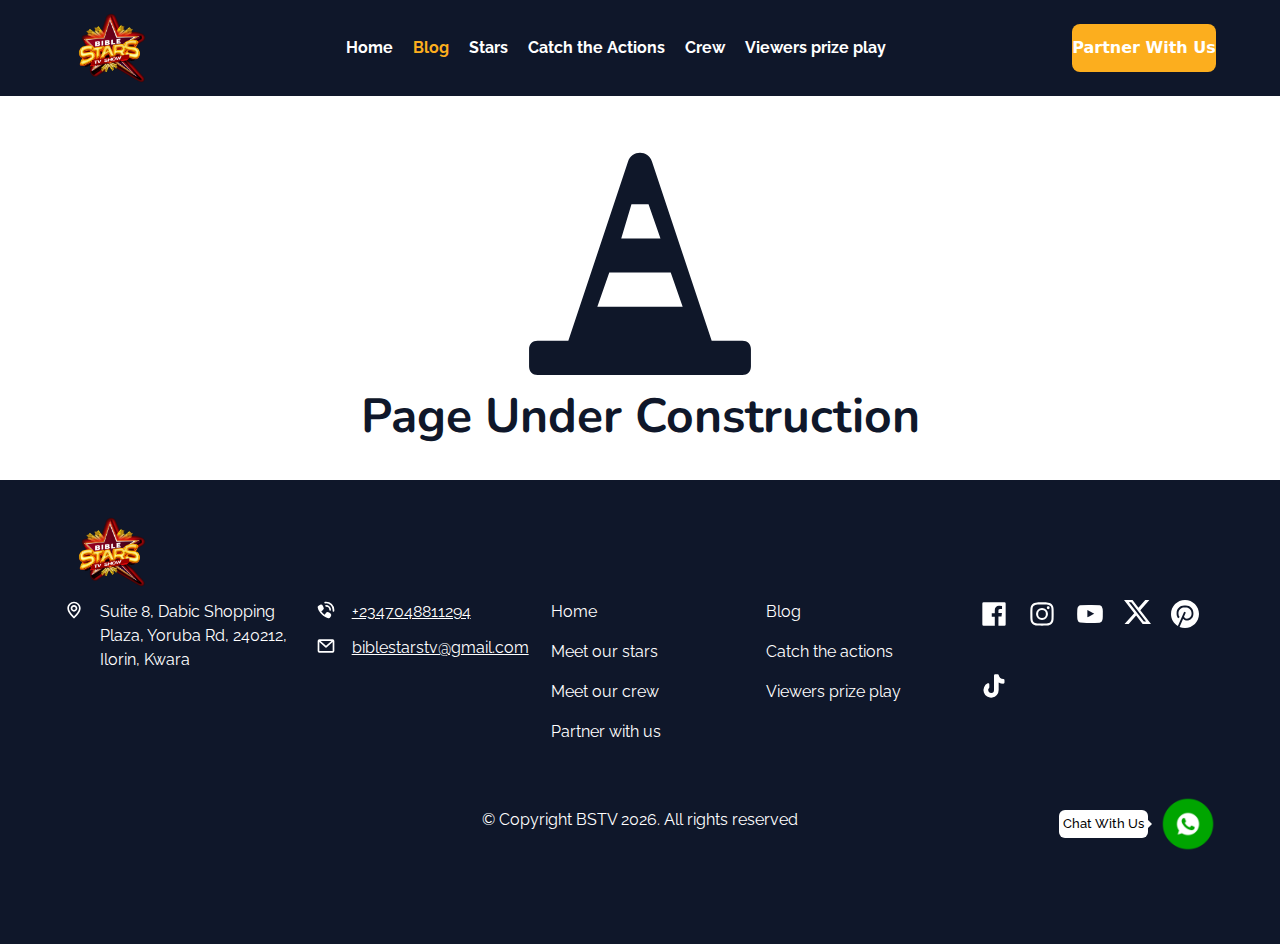
==== blog.html @ 99b93da4 "Second major modification" ====
<!DOCTYPE html>
<html lang="en">
<head>
    <!-----------Important meta tags----------->
    <meta charset="UTF-8">
    <meta http-equiv="X-UA-Compatible" content="IE=edge">
    <meta name="viewport" content="width=device-width, initial-scale=1.0">
    <meta name="keywords" content="Christian Quiz, Reality Bible Stars">
    <meta name="description" content="Bible Star TV Show">
    <meta name="author" content="">
    <meta property="og:description" content="Bible Star TV Show">
    <meta property="og:author" content="">
    <meta property="og:image" content="">
    <meta property="og:title" content="">
    <link href="./public/images/bible-stars-logo.png" rel="shortcut icon" type="image/png">
    <link href="./public/images/bible-stars-logo.png" rel="apple-touch-icon">
    <link href="./public/images/bible-stars-logo.png" rel="apple-touch-icon" sizes="72x72">
    <link href="./public/images/bible-stars-logo.png" rel="apple-touch-icon" sizes="114x114">

    <!-----------Title---------->
    <title>Bible Stars TV Show : Blog</title>

    <!------------Favicon------------->
    <link rel="shortcut icon" href="./public/images/bible-stars-logo.png" type="image/x-icon">

    <!-------Linked stylesheets, fonts, icons and libraries------------>
    <link rel="stylesheet" href="./css/output.css">

    <!----------Fontawesome icons---------->

    
    <!--------Google Fonts----------->
    

    <!--------------Added Styles------------>
    <style>
        @media (min-width: 1100px) {
            #update-heading , header{
                max-width: calc(999px + 3rem) !important;
            }
        }
    </style>
</head>


<body class="relative">
    
    <!--Navbar is fixed to the top of the webpage-->
    <nav class="fixed top-0 left-0 w-full flex items-center justify-between bg-slate-900 px-4 py-0 z-40 md:px-[5%]">
        <!--Logo-->
        <a href="index.html"><img src="./public/images/bible-stars-logo.png"  alt="" class="h-20 md:h-24" ></a>

        <!-- Text links-->
        <div class="hidden items-center space-x-6 font-nunito text-white md:flex">
            <ul class="flex text-base font-bold space-x-5">
                <li><a href="index.html" class="hover:underline ease-linear">Home</a></li>
                <li><a href="blog.html" class="page-active hover:underline ease-linear">Blog</a></li>
                <li><a href="stars.html" class="hover:underline ease-linear">Stars</a></li>
                <li><a href="catchtheactions.html" class="hover:underline ease-linear">Catch the Actions</a></li>
                <li><a href="crew.html" class="hover:underline ease-linear">Crew</a></li>
                <li><a href="viewersprizeplay.html" class="hover:underline ease-linear">Viewers prize play</a></li>
            </ul>
        </div>

        <!-- Partner With Us button -->
        <a href="partners.html" class="hidden w-max md:block"><button class="w-36 h-12 bg-light-orange text-white text-base font-bold rounded-lg hover:bg-dark-orange ease-linear duration-200">Partner With Us</button></a>

        <!--Hamburger/Fries menu icon to open hidden navigation for mobile-->
        <img src="./public/images/fries-menu-icon.svg" alt="" class="h-7 md:hidden" id="fries-menu-icon">
    </nav>
    
    <!--------- Hidden side navbar ----------->
    <section class="fixed top-0 left-0 w-0 h-[100vh] overflow-hidden bg-[rgba(0,0,0,0.3)] z-50 font-nunito ease-in duration-200 md:hidden" id="sidebar">

        <!--This has the white background for the links-->
        <div class="h-full w-[250px] bg-white overflow-y-auto overflow-x-hidden" id="sidebar-main">

            <!--Close icon-->
            <img src="./public/images/close-icon.svg" alt="" class="h-8 ml-auto mt-6 mr-5" id="close-icon">

            <!--Text links and respective icons-->
            <ul class="flex flex-col space-y-5 py-4 mt-8 mx-5 border-y-[1.5px] border-slate-500 !text-slate-900 text-base font-bold" style="width:calc(100% - 2.5rem)">

                <!--Home Link-->
                <li><a href="index.html" class="flex items-center space-x-3"><img src="./public/images/home-icon.svg" alt="" class="w-6"> <span>Home</span></a></li>

                <!--Blog Link-->
                <li><a href="blog.html" class="flex items-center space-x-3"><img src="./public/images/blog-icon.svg" alt="" class="w-6"> <span>Blog</span></a></li>

                <!--Stars Link-->
                <li><a href="stars.html" class="flex items-center space-x-3"><img src="./public/images/stars-icon.svg" alt="" class="w-6"> <span>Stars</span></a></li>

                <!--Catch The Actions Link-->
                <li><a href="catchtheactions.html" class="flex items-center space-x-3"><img src="./public/images/catchtheactions-icon.svg" alt="" class="w-6"> <span>Catch The Actions</span></a></li>

                <!--Crew Link-->
                <li><a href="crew.html" class="flex items-center space-x-3"><img src="./public/images/crew-icon.svg" alt="" class="w-6"> <span>Crew</span></a></li>

                <!--Viewers Prize Play Link-->
                <li><a href="viewersprizeplay.html" class="flex items-center space-x-3"><img src="./public/images/viewersprizeplay-icon.svg" alt="" class="w-6"> <span>Viewers Prize Play</span></a></li>
                
            </ul>

            <!-- Partner With Us Button -->
            <div class="mt-6 mx-5" style="width: calc(100% - 2.5rem)">
                <a href="partners.html" class="block w-max mx-auto"><button class="w-36 h-12 bg-light-orange text-white text-base font-bold rounded-lg">Partner With Us</button></a>
            </div>

        </div>
    </section>
    <!---- #0f1729 is equivalent of slate-gray-900 -->

    <!-- Site under construction -->
    <!----- TEMPORARY ---->
    <section class="w-full px-4 py-10 mt-[80px] md:mt-[96px]">
        <img src="./public/images/construction-icon.svg" alt="" class="h-52 mx-auto md:h-64">
        <div class="text-slate-900 text-center text-3xl font-bold font-raleway md:text-5xl">Page Under Construction</div>
    </section>

    <!---- Header ----->
    <header class="hidden w-full mt-[80px] px-5 pt-6 pb-3 font-nunito mx-auto md:mt-[96px] lg:px-0">
        <h2 class="w-max text-slate-900 text-4xl font-bold mx-auto md:text-5xl lg:mx-0">Blog</h2>

        <!-- Heading content-->
        <section class="flex flex-col space-y-6 w-full mt-4 lg:space-y-0 lg:flex-row lg:space-x-8 lg:h-[560px]">

            <!-- Heading blog content-->
            <a class="rounded-xl overflow-hidden font-nunito max-w-[412px] max-h-[407px] mx-auto blogxmd:max-h-[510px] blogxmd:max-w-[505px] lg:max-h-[560px] lg:min-w-[690px]" id="heading-blog-content">

                <!-- Blog image -->
                <img alt="" class="w-full lg:h-[400px]" id="heading-blog-image" >

                <!-- Other info -->
                <div class="w-full flex flex-col space-y-3 p-4 bg-[#f5f7fa] text-slate-900 ease-in-out duration-200 lg:h-[160px] hover:bg-slate-200">
                    <div class="flex space-x-2 items-center">
                        <img src="./public/images/blog-icon.svg" alt="#" class="h-7 blogxmd:h-8 lg:h-9">
                        <span class="font-semibold text-base blogxmd:text-lg lg:text-xl">News</span>
                    </div>

                    <!-- Blog Title -->
                    <div class="font-bold text-xl word-wrap blogxmd:text-2xl lg:text-3xl" id="heading-blog-title"></div>

                    <!-- Blog Data -->
                    <div class="flex space-x-2 items-center">
                        <img src="./public/images/date-icon.svg" alt="#" class="h-4 blogxmd:h-5 lg:h-6">
                        <span class="font-semibold text-sm blogxmd:text-base lg:text-lg" id="heading-blog-date"></span>
                    </div>
                </div>
            </a>

            <!-- Advert Space -->
            <div class="flex items-center justify-center bg-slate-700 h-32 p-5 w-[100vw] -translate-x-5 blogxmd:h-40 md:-translate-x-[10vw] lg:h-full lg:w-full lg:-translate-x-0">
                <p class="text-white text-center font-bold text-xl blogxmd:text-2xl lg:text-3xl">Place your advert</p>
            </div>
        </section>        
    </header>


    <!-- Updates-->
    <div class="hidden relative w-full px-4 py-1 font-nunito lg:pt-16 lg:pb-10">
        <section class="w-full flex flex-col blogxmd:flex-row blogxmd:justify-between blogxmd:max-w-[720px] blogxmd:mx-auto" id="update-heading">
            <h3 class="text-slate-900 text-3xl font-bold md:text-4xl">Updates</h3>

            <!-- Search input --->
            <div class="w-full flex items-center space-x-2 border-[1.5px] border-slate-900 p-2 h-9 mt-1 rounded-full blogxmd:w-[250px] lg:w-[350px] lg:h-11 lg:text-lg">
                <!-- Search icon-->
                <img src="./public/images/search-icon.svg" alt="" class="h-5" onclick="searchBlogs()">

                <!---Search input field-->
                <input type="text" class="w-full h-5 font-semibold text-base text-slate-900" placeholder="Search here" id="blog-search" oninput="searchBlogs()">
            </div>
        </section>

        <!------ MAIN BLOG CONTENTS ---->
        <main class="w-full flex flex-col space-y-5 mt-3 blogxmd:flex-row blogxmd:flex-wrap blogxmd:max-w-[720px] blogxmd:mx-auto blogxmd:space-y-0 blogxmd:gap-6 blogxmd:justify-around lg:max-w-[1100px] lg:justify-center lg:mt-6">

            <!-- Add new blog contents from top please -->

            <!-- Individual blog content-->
            <a class="blog-content rounded-lg overflow-hidden font-nunito text-slate-900 max-w-[333px] max-h-[382px] mx-auto blogxmd:mx-0">

                <!-- Blog image -->
                <img  alt="" class="blog-image w-full h-[225px]" >

                <!-- Other info -->
                <div class="flex flex-col space-y-2 p-5 bg-[#f5f7fa] ease-in-out duration-200 hover:bg-slate-200">
                    <div class="flex space-x-1 items-center">
                        <img src="./public/images/blog-icon.svg" alt="#" class="h-6">
                        <span class="font-semibold text-sm">News</span>
                    </div>

                    <!-- Blog Title -->
                    <div class="blog-title font-bold text-lg word-wrap"></div>

                    <!-- Blog Date -->
                    <div class="flex space-x-1 items-center">
                        <img src="./public/images/date-icon.svg" alt="#" class="h-3">
                        <span class="blog-date font-semibold text-[0.84rem]"></span>
                    </div>
                </div>
            </a>

            <!-- Individual blog content-->
            <a class="blog-content rounded-lg overflow-hidden font-nunito text-slate-900 max-w-[333px] max-h-[382px] mx-auto blogxmd:mx-0">

                <!-- Blog image -->
                <img  alt="" class="blog-image w-full h-[225px]" >

                <!-- Other info -->
                <div class="flex flex-col space-y-2 p-5 bg-[#f5f7fa] ease-in-out duration-200 hover:bg-slate-200">
                    <div class="flex space-x-1 items-center">
                        <img src="./public/images/blog-icon.svg" alt="#" class="h-6">
                        <span class="font-semibold text-sm">News</span>
                    </div>

                    <!-- Blog Title -->
                    <div class="blog-title font-bold text-lg word-wrap"></div>

                    <!-- Blog Date -->
                    <div class="flex space-x-1 items-center">
                        <img src="./public/images/date-icon.svg" alt="#" class="h-3">
                        <span class="blog-date font-semibold text-[0.84rem]"></span>
                    </div>
                </div>
            </a>

            <!-- Individual blog content-->
            <a class="blog-content rounded-lg overflow-hidden font-nunito text-slate-900 max-w-[333px] max-h-[382px] mx-auto blogxmd:mx-0">

                <!-- Blog image -->
                <img  alt="" class="blog-image w-full h-[225px]" >

                <!-- Other info -->
                <div class="flex flex-col space-y-2 p-5 bg-[#f5f7fa] ease-in-out duration-200 hover:bg-slate-200">
                    <div class="flex space-x-1 items-center">
                        <img src="./public/images/blog-icon.svg" alt="#" class="h-6">
                        <span class="font-semibold text-sm">News</span>
                    </div>

                    <!-- Blog Title -->
                    <div class="blog-title font-bold text-lg word-wrap"></div>

                    <!-- Blog Date -->
                    <div class="flex space-x-1 items-center">
                        <img src="./public/images/date-icon.svg" alt="#" class="h-3">
                        <span class="blog-date font-semibold text-[0.84rem]"></span>
                    </div>
                </div>
            </a>

            <!-- Individual blog content-->
            <a class="blog-content rounded-lg overflow-hidden font-nunito text-slate-900 max-w-[333px] max-h-[382px] mx-auto blogxmd:mx-0">

                <!-- Blog image -->
                <img  alt="" class="blog-image w-full h-[225px]" >

                <!-- Other info -->
                <div class="flex flex-col space-y-2 p-5 bg-[#f5f7fa] ease-in-out duration-200 hover:bg-slate-200">
                    <div class="flex space-x-1 items-center">
                        <img src="./public/images/blog-icon.svg" alt="#" class="h-6">
                        <span class="font-semibold text-sm">News</span>
                    </div>

                    <!-- Blog Title -->
                    <div class="blog-title font-bold text-lg word-wrap"></div>

                    <!-- Blog Date -->
                    <div class="flex space-x-1 items-center">
                        <img src="./public/images/date-icon.svg" alt="#" class="h-3">
                        <span class="blog-date font-semibold text-[0.84rem]"></span>
                    </div>
                </div>
            </a>

            <!-- Individual blog content-->
            <a class="blog-content rounded-lg overflow-hidden font-nunito text-slate-900 max-w-[333px] max-h-[382px] mx-auto blogxmd:mx-0">

                <!-- Blog image -->
                <img  alt="" class="blog-image w-full h-[225px]" >

                <!-- Other info -->
                <div class="flex flex-col space-y-2 p-5 bg-[#f5f7fa] ease-in-out duration-200 hover:bg-slate-200">
                    <div class="flex space-x-1 items-center">
                        <img src="./public/images/blog-icon.svg" alt="#" class="h-6">
                        <span class="font-semibold text-sm">News</span>
                    </div>

                    <!-- Blog Title -->
                    <div class="blog-title font-bold text-lg word-wrap"></div>

                    <!-- Blog Date -->
                    <div class="flex space-x-1 items-center">
                        <img src="./public/images/date-icon.svg" alt="#" class="h-3">
                        <span class="blog-date font-semibold text-[0.84rem]"></span>
                    </div>
                </div>
            </a>

            <!-- Individual blog content-->
            <a class="blog-content rounded-lg overflow-hidden font-nunito text-slate-900 max-w-[333px] max-h-[382px] mx-auto blogxmd:mx-0">

                <!-- Blog image -->
                <img  alt="" class="blog-image w-full h-[225px]" >

                <!-- Other info -->
                <div class="flex flex-col space-y-2 p-5 bg-[#f5f7fa] ease-in-out duration-200 hover:bg-slate-200">
                    <div class="flex space-x-1 items-center">
                        <img src="./public/images/blog-icon.svg" alt="#" class="h-6">
                        <span class="font-semibold text-sm">News</span>
                    </div>

                    <!-- Blog Title -->
                    <div class="blog-title font-bold text-lg word-wrap"></div>

                    <!-- Blog Date -->
                    <div class="flex space-x-1 items-center">
                        <img src="./public/images/date-icon.svg" alt="#" class="h-3">
                        <span class="blog-date font-semibold text-[0.84rem]"></span>
                    </div>
                </div>
            </a>

            <!-- Individual blog content-->
            <a class="blog-content rounded-lg overflow-hidden font-nunito text-slate-900 max-w-[333px] max-h-[382px] mx-auto blogxmd:mx-0">

                <!-- Blog image -->
                <img  alt="" class="blog-image w-full h-[225px]" >

                <!-- Other info -->
                <div class="flex flex-col space-y-2 p-5 bg-[#f5f7fa] ease-in-out duration-200 hover:bg-slate-200">
                    <div class="flex space-x-1 items-center">
                        <img src="./public/images/blog-icon.svg" alt="#" class="h-6">
                        <span class="font-semibold text-sm">News</span>
                    </div>

                    <!-- Blog Title -->
                    <div class="blog-title font-bold text-lg word-wrap"></div>

                    <!-- Blog Date -->
                    <div class="flex space-x-1 items-center">
                        <img src="./public/images/date-icon.svg" alt="#" class="h-3">
                        <span class="blog-date font-semibold text-[0.84rem]"></span>
                    </div>
                </div>
            </a>

            <!-- Individual blog content-->
            <a class="blog-content rounded-lg overflow-hidden font-nunito text-slate-900 max-w-[333px] max-h-[382px] mx-auto blogxmd:mx-0">

                <!-- Blog image -->
                <img  alt="" class="blog-image w-full h-[225px]" >

                <!-- Other info -->
                <div class="flex flex-col space-y-2 p-5 bg-[#f5f7fa] ease-in-out duration-200 hover:bg-slate-200">
                    <div class="flex space-x-1 items-center">
                        <img src="./public/images/blog-icon.svg" alt="#" class="h-6">
                        <span class="font-semibold text-sm">News</span>
                    </div>

                    <!-- Blog Title -->
                    <div class="blog-title font-bold text-lg word-wrap"></div>

                    <!-- Blog Date -->
                    <div class="flex space-x-1 items-center">
                        <img src="./public/images/date-icon.svg" alt="#" class="h-3">
                        <span class="blog-date font-semibold text-[0.84rem]"></span>
                    </div>
                </div>
            </a>

            <!-- Individual blog content-->
            <a class="blog-content rounded-lg overflow-hidden font-nunito text-slate-900 max-w-[333px] max-h-[382px] mx-auto blogxmd:mx-0">

                <!-- Blog image -->
                <img  alt="" class="blog-image w-full h-[225px]" >

                <!-- Other info -->
                <div class="flex flex-col space-y-2 p-5 bg-[#f5f7fa] ease-in-out duration-200 hover:bg-slate-200">
                    <div class="flex space-x-1 items-center">
                        <img src="./public/images/blog-icon.svg" alt="#" class="h-6">
                        <span class="font-semibold text-sm">News</span>
                    </div>

                    <!-- Blog Title -->
                    <div class="blog-title font-bold text-lg word-wrap"></div>

                    <!-- Blog Date -->
                    <div class="flex space-x-1 items-center">
                        <img src="./public/images/date-icon.svg" alt="#" class="h-3">
                        <span class="blog-date font-semibold text-[0.84rem]"></span>
                    </div>
                </div>
            </a>

            <!-- Individual blog content-->
            <a class="blog-content rounded-lg overflow-hidden font-nunito text-slate-900 max-w-[333px] max-h-[382px] mx-auto blogxmd:mx-0">

                <!-- Blog image -->
                <img  alt="" class="blog-image w-full h-[225px]" >

                <!-- Other info -->
                <div class="flex flex-col space-y-2 p-5 bg-[#f5f7fa] ease-in-out duration-200 hover:bg-slate-200">
                    <div class="flex space-x-1 items-center">
                        <img src="./public/images/blog-icon.svg" alt="#" class="h-6">
                        <span class="font-semibold text-sm">News</span>
                    </div>

                    <!-- Blog Title -->
                    <div class="blog-title font-bold text-lg word-wrap"></div>

                    <!-- Blog Date -->
                    <div class="flex space-x-1 items-center">
                        <img src="./public/images/date-icon.svg" alt="#" class="h-3">
                        <span class="blog-date font-semibold text-[0.84rem]"></span>
                    </div>
                </div>
            </a>

            <!-- Individual blog content-->
            <a class="blog-content rounded-lg overflow-hidden font-nunito text-slate-900 max-w-[333px] max-h-[382px] mx-auto blogxmd:mx-0">

                <!-- Blog image -->
                <img  alt="" class="blog-image w-full h-[225px]" >

                <!-- Other info -->
                <div class="flex flex-col space-y-2 p-5 bg-[#f5f7fa] ease-in-out duration-200 hover:bg-slate-200">
                    <div class="flex space-x-1 items-center">
                        <img src="./public/images/blog-icon.svg" alt="#" class="h-6">
                        <span class="font-semibold text-sm">News</span>
                    </div>

                    <!-- Blog Title -->
                    <div class="blog-title font-bold text-lg word-wrap"></div>

                    <!-- Blog Date -->
                    <div class="flex space-x-1 items-center">
                        <img src="./public/images/date-icon.svg" alt="#" class="h-3">
                        <span class="blog-date font-semibold text-[0.84rem]"></span>
                    </div>
                </div>
            </a>

            <!-- Individual blog content-->
            <a class="blog-content rounded-lg overflow-hidden font-nunito text-slate-900 max-w-[333px] max-h-[382px] mx-auto blogxmd:mx-0">

                <!-- Blog image -->
                <img  alt="" class="blog-image w-full h-[225px]" >

                <!-- Other info -->
                <div class="flex flex-col space-y-2 p-5 bg-[#f5f7fa] ease-in-out duration-200 hover:bg-slate-200">
                    <div class="flex space-x-1 items-center">
                        <img src="./public/images/blog-icon.svg" alt="#" class="h-6">
                        <span class="font-semibold text-sm">News</span>
                    </div>

                    <!-- Blog Title -->
                    <div class="blog-title font-bold text-lg word-wrap"></div>

                    <!-- Blog Date -->
                    <div class="flex space-x-1 items-center">
                        <img src="./public/images/date-icon.svg" alt="#" class="h-3">
                        <span class="blog-date font-semibold text-[0.84rem]"></span>
                    </div>
                </div>
            </a>
        </main>

        <!-- Show More Button-->
        <div class="w-full text-center pt-4 pb-8">
            <button class="w-36 h-12 border-2 bg-slate-700 border-slate-700 text-white text-base font-bold rounded-lg md:bg-white md:text-slate-700 md:hover:bg-slate-700 md:hover:text-white lg:h-13 lg:w-40 lg:text-lg" id="show-more-btn">Show More</button>
        </div>
    </div>

     <!---------  Footer ---------->
     <footer class="w-full bg-slate-900 px-4 py-6 pb-28 font-nunito text-base md:px-[5%]">

        <!-- Everything except copyright -->
        <section class="w-full">
            <!--- Footer logo---->
            <a href="index.html"><img src="./public/images/bible-stars-logo.png" alt="" class="h-2 md:h-24" ></a>

            <!-- Other contents-->
            <section class="w-full lg:flex">
                <!---- Contact info ---->
                <div class="w-full flex flex-col space-y-4 mt-6 smd:flex-row smd:space-y-0 smd:space-x-4 lg:mt-0 lg:w-[500px]">
                    <!-- Location-->
                    <div class="w-full flex space-x-4">
                        <img src="./public/images/location-icon.svg" alt="" class="h-5">

                        <p class="text-white">Suite 8, Dabic Shopping Plaza, Yoruba Rd, 240212, Ilorin, Kwara</p>
                    </div>

                    <!-- Telephone and email-->
                    <div class="w-full flex flex-col space-y-3">
                        <!-- Telephone info -->
                        <a href="tel:+2347048811294" class="w-full flex space-x-4" target="_blank">
                            <img src="./public/images/contact-icon.svg" alt="" class="h-5">

                            <p class="text-white underline">+2347048811294</p>
                        </a>

                        <!-- Email info -->
                        <a href="mailto:biblestarstv@gmail.com" class="w-full flex space-x-4" target="_blank">
                            <img src="./public/images/email-icon.svg" alt="" class="h-5">

                            <p class="text-white underline">biblestarstv@gmail.com</p>
                        </a>
                    </div>
                </div>

                <!----  Navigation text and social icon Links ---->
                <div class="flex flex-col space-y-14 mt-10 smd:flex-row smd:space-y-0 smd:space-x-4 lg:mt-0 lg:overflow-hidden">
                    <!---- Navigation text links ---->
                    <div class="w-full grid grid-cols-2 gap-4 text-white">
                        <a href="index.html" class="w-full md:hover:underline ease-linear">Home</a>
                        <a href="blog.html" class="w-full md:hover:underline ease-linear">Blog</a>
                        <a href="stars.html" class="w-full md:hover:underline ease-linear">Meet our stars</a>
                        <a href="catchtheactions.html" class="w-full md:hover:underline ease-linear">Catch the actions</a>
                        <a href="crew.html" class="w-full md:hover:underline ease-linear">Meet our crew</a>
                        <a href="viewersprizeplay.html" class="w-full md:hover:underline ease-linear">Viewers prize play</a>
                        <a href="partners.html" class="w-full md:hover:underline ease-linear">Partner with us</a>
                    </div>

                    <!------ Social icon links ------>
                    <div class="w-full flex flex-wrap items-center justify-center space-x-5 smd:justify-start smd:items-start lg:w-[380px]">
                        <!-- Facebook icon ---->
                        <a href="https://www.facebook.com/biblestarstvshow?mibextid=ZbWKwL" target="_blank"><img src="./public/images/white-facebook-icon.svg" alt="#" class="h-7"></a>

                        <!-- Instagram icon ---->
                        <a href="https://instagram.com/biblestarsrealityshow?igshid=OGQ5ZDc2ODk2ZA" target="_blank"><img src="./public/images/white-instagram-icon.svg" alt="#" class="h-7"></a>

                        <!-- Youtube icon ---->
                        <a href="https://youtube.com/@biblestarstvshow?si=3jKBGLKHaG8H5MWz" target="_blank"><img src="./public/images/white-youtube-icon.svg" alt="#" class="h-7"></a>

                        <!-- Twitter icon ---->
                        <a href="https://x.com/Biblestarstv?t=rB3yxWYDfQPK-vWxMPoR5A&s=09" target="_blank"><img src="./public/images/white-twitter-icon.svg" alt="#" class="h-6"></a>

                        <!--Pinterest icon-->
                        <a href="https://pin.it/2ImWZCJ7v" target="_blank"><img src="./public/images/white-pinterest-icon.svg" alt="#" class="h-7"></a>

                        <!-- Tiktok icon ---->
                        <a href="https://www.tiktok.com/@biblestarstv?_t=8ggYPo47wTG&_r=1" target="_blank" class="lg:!ml-0"><img src="./public/images/white-tiktok-icon.svg" alt="#" class="h-7"></a>
                    </div>
                </div>
                
            </section>
        </section>
        

        <!-- Copyright -->
        <div class="w-full flex justify-center text-white text-sm mt-8 lg:mt-16 lg:text-base">
            <span class="text-center">© Copyright BSTV <script defer="">document.write(new Date().getFullYear())</script>. All rights reserved</span>
        </div>

    </footer>

    <!--- Fixed whatsapp icon ---->
    <a href="https://wa.me/2348087863562" class="fixed bottom-8 right-8 flex items-center space-x-3 font-nunito font-medium z-30 md:bottom-12 md:right-[5%]" target="_blank">
        <!-- Chat with us text-->
        <div class="chat-with-us relative bg-white rounded-md p-1 text-[0.75rem] text-black after:absolute after:-right-[0.37rem] after:top-[50%] after:-translate-y-1/2 after:bg-white after:w-2 after:h-1 after:rotate-90 md:text-[0.8rem]">Chat With Us</div>

        <!-- Whtsapp logo-->
        <img src="./public/images/whatsapp-logo.png" alt="" class="h-11 md:h-14">
    </a>

    <!--General js file-->
    <script src="./js/main.js"></script>

    <!--Js file for blog.html only-->
    <script src="./js/blog.js"></script>
</body>
---- css/output.css ----
/*
! tailwindcss v3.4.1 | MIT License | https://tailwindcss.com
*/

/*
1. Prevent padding and border from affecting element width. (https://github.com/mozdevs/cssremedy/issues/4)
2. Allow adding a border to an element by just adding a border-width. (https://github.com/tailwindcss/tailwindcss/pull/116)
*/

*,
::before,
::after {
  box-sizing: border-box;
  /* 1 */
  border-width: 0;
  /* 2 */
  border-style: solid;
  /* 2 */
  border-color: #e5e7eb;
  /* 2 */
}

::before,
::after {
  --tw-content: '';
}

/*
1. Use a consistent sensible line-height in all browsers.
2. Prevent adjustments of font size after orientation changes in iOS.
3. Use a more readable tab size.
4. Use the user's configured `sans` font-family by default.
5. Use the user's configured `sans` font-feature-settings by default.
6. Use the user's configured `sans` font-variation-settings by default.
7. Disable tap highlights on iOS
*/

html,
:host {
  line-height: 1.5;
  /* 1 */
  -webkit-text-size-adjust: 100%;
  /* 2 */
  -moz-tab-size: 4;
  /* 3 */
  -o-tab-size: 4;
     tab-size: 4;
  /* 3 */
  font-family: ui-sans-serif, system-ui, sans-serif, "Apple Color Emoji", "Segoe UI Emoji", "Segoe UI Symbol", "Noto Color Emoji";
  /* 4 */
  font-feature-settings: normal;
  /* 5 */
  font-variation-settings: normal;
  /* 6 */
  -webkit-tap-highlight-color: transparent;
  /* 7 */
}

/*
1. Remove the margin in all browsers.
2. Inherit line-height from `html` so users can set them as a class directly on the `html` element.
*/

body {
  margin: 0;
  /* 1 */
  line-height: inherit;
  /* 2 */
}

/*
1. Add the correct height in Firefox.
2. Correct the inheritance of border color in Firefox. (https://bugzilla.mozilla.org/show_bug.cgi?id=190655)
3. Ensure horizontal rules are visible by default.
*/

hr {
  height: 0;
  /* 1 */
  color: inherit;
  /* 2 */
  border-top-width: 1px;
  /* 3 */
}

/*
Add the correct text decoration in Chrome, Edge, and Safari.
*/

abbr:where([title]) {
  -webkit-text-decoration: underline dotted;
          text-decoration: underline dotted;
}

/*
Remove the default font size and weight for headings.
*/

h1,
h2,
h3,
h4,
h5,
h6 {
  font-size: inherit;
  font-weight: inherit;
}

/*
Reset links to optimize for opt-in styling instead of opt-out.
*/

a {
  color: inherit;
  text-decoration: inherit;
}

/*
Add the correct font weight in Edge and Safari.
*/

b,
strong {
  font-weight: bolder;
}

/*
1. Use the user's configured `mono` font-family by default.
2. Use the user's configured `mono` font-feature-settings by default.
3. Use the user's configured `mono` font-variation-settings by default.
4. Correct the odd `em` font sizing in all browsers.
*/

code,
kbd,
samp,
pre {
  font-family: ui-monospace, SFMono-Regular, Menlo, Monaco, Consolas, "Liberation Mono", "Courier New", monospace;
  /* 1 */
  font-feature-settings: normal;
  /* 2 */
  font-variation-settings: normal;
  /* 3 */
  font-size: 1em;
  /* 4 */
}

/*
Add the correct font size in all browsers.
*/

small {
  font-size: 80%;
}

/*
Prevent `sub` and `sup` elements from affecting the line height in all browsers.
*/

sub,
sup {
  font-size: 75%;
  line-height: 0;
  position: relative;
  vertical-align: baseline;
}

sub {
  bottom: -0.25em;
}

sup {
  top: -0.5em;
}

/*
1. Remove text indentation from table contents in Chrome and Safari. (https://bugs.chromium.org/p/chromium/issues/detail?id=999088, https://bugs.webkit.org/show_bug.cgi?id=201297)
2. Correct table border color inheritance in all Chrome and Safari. (https://bugs.chromium.org/p/chromium/issues/detail?id=935729, https://bugs.webkit.org/show_bug.cgi?id=195016)
3. Remove gaps between table borders by default.
*/

table {
  text-indent: 0;
  /* 1 */
  border-color: inherit;
  /* 2 */
  border-collapse: collapse;
  /* 3 */
}

/*
1. Change the font styles in all browsers.
2. Remove the margin in Firefox and Safari.
3. Remove default padding in all browsers.
*/

button,
input,
optgroup,
select,
textarea {
  font-family: inherit;
  /* 1 */
  font-feature-settings: inherit;
  /* 1 */
  font-variation-settings: inherit;
  /* 1 */
  font-size: 100%;
  /* 1 */
  font-weight: inherit;
  /* 1 */
  line-height: inherit;
  /* 1 */
  color: inherit;
  /* 1 */
  margin: 0;
  /* 2 */
  padding: 0;
  /* 3 */
}

/*
Remove the inheritance of text transform in Edge and Firefox.
*/

button,
select {
  text-transform: none;
}

/*
1. Correct the inability to style clickable types in iOS and Safari.
2. Remove default button styles.
*/

button,
[type='button'],
[type='reset'],
[type='submit'] {
  -webkit-appearance: button;
  /* 1 */
  background-color: transparent;
  /* 2 */
  background-image: none;
  /* 2 */
}

/*
Use the modern Firefox focus style for all focusable elements.
*/

:-moz-focusring {
  outline: auto;
}

/*
Remove the additional `:invalid` styles in Firefox. (https://github.com/mozilla/gecko-dev/blob/2f9eacd9d3d995c937b4251a5557d95d494c9be1/layout/style/res/forms.css#L728-L737)
*/

:-moz-ui-invalid {
  box-shadow: none;
}

/*
Add the correct vertical alignment in Chrome and Firefox.
*/

progress {
  vertical-align: baseline;
}

/*
Correct the cursor style of increment and decrement buttons in Safari.
*/

::-webkit-inner-spin-button,
::-webkit-outer-spin-button {
  height: auto;
}

/*
1. Correct the odd appearance in Chrome and Safari.
2. Correct the outline style in Safari.
*/

[type='search'] {
  -webkit-appearance: textfield;
  /* 1 */
  outline-offset: -2px;
  /* 2 */
}

/*
Remove the inner padding in Chrome and Safari on macOS.
*/

::-webkit-search-decoration {
  -webkit-appearance: none;
}

/*
1. Correct the inability to style clickable types in iOS and Safari.
2. Change font properties to `inherit` in Safari.
*/

::-webkit-file-upload-button {
  -webkit-appearance: button;
  /* 1 */
  font: inherit;
  /* 2 */
}

/*
Add the correct display in Chrome and Safari.
*/

summary {
  display: list-item;
}

/*
Removes the default spacing and border for appropriate elements.
*/

blockquote,
dl,
dd,
h1,
h2,
h3,
h4,
h5,
h6,
hr,
figure,
p,
pre {
  margin: 0;
}

fieldset {
  margin: 0;
  padding: 0;
}

legend {
  padding: 0;
}

ol,
ul,
menu {
  list-style: none;
  margin: 0;
  padding: 0;
}

/*
Reset default styling for dialogs.
*/

dialog {
  padding: 0;
}

/*
Prevent resizing textareas horizontally by default.
*/

textarea {
  resize: vertical;
}

/*
1. Reset the default placeholder opacity in Firefox. (https://github.com/tailwindlabs/tailwindcss/issues/3300)
2. Set the default placeholder color to the user's configured gray 400 color.
*/

input::-moz-placeholder, textarea::-moz-placeholder {
  opacity: 1;
  /* 1 */
  color: #9ca3af;
  /* 2 */
}

input::placeholder,
textarea::placeholder {
  opacity: 1;
  /* 1 */
  color: #9ca3af;
  /* 2 */
}

/*
Set the default cursor for buttons.
*/

button,
[role="button"] {
  cursor: pointer;
}

/*
Make sure disabled buttons don't get the pointer cursor.
*/

:disabled {
  cursor: default;
}

/*
1. Make replaced elements `display: block` by default. (https://github.com/mozdevs/cssremedy/issues/14)
2. Add `vertical-align: middle` to align replaced elements more sensibly by default. (https://github.com/jensimmons/cssremedy/issues/14#issuecomment-634934210)
   This can trigger a poorly considered lint error in some tools but is included by design.
*/

img,
svg,
video,
canvas,
audio,
iframe,
embed,
object {
  display: block;
  /* 1 */
  vertical-align: middle;
  /* 2 */
}

/*
Constrain images and videos to the parent width and preserve their intrinsic aspect ratio. (https://github.com/mozdevs/cssremedy/issues/14)
*/

img,
video {
  max-width: 100%;
  height: auto;
}

/* Make elements with the HTML hidden attribute stay hidden by default */

[hidden] {
  display: none;
}

*, ::before, ::after {
  --tw-border-spacing-x: 0;
  --tw-border-spacing-y: 0;
  --tw-translate-x: 0;
  --tw-translate-y: 0;
  --tw-rotate: 0;
  --tw-skew-x: 0;
  --tw-skew-y: 0;
  --tw-scale-x: 1;
  --tw-scale-y: 1;
  --tw-pan-x:  ;
  --tw-pan-y:  ;
  --tw-pinch-zoom:  ;
  --tw-scroll-snap-strictness: proximity;
  --tw-gradient-from-position:  ;
  --tw-gradient-via-position:  ;
  --tw-gradient-to-position:  ;
  --tw-ordinal:  ;
  --tw-slashed-zero:  ;
  --tw-numeric-figure:  ;
  --tw-numeric-spacing:  ;
  --tw-numeric-fraction:  ;
  --tw-ring-inset:  ;
  --tw-ring-offset-width: 0px;
  --tw-ring-offset-color: #fff;
  --tw-ring-color: rgb(59 130 246 / 0.5);
  --tw-ring-offset-shadow: 0 0 #0000;
  --tw-ring-shadow: 0 0 #0000;
  --tw-shadow: 0 0 #0000;
  --tw-shadow-colored: 0 0 #0000;
  --tw-blur:  ;
  --tw-brightness:  ;
  --tw-contrast:  ;
  --tw-grayscale:  ;
  --tw-hue-rotate:  ;
  --tw-invert:  ;
  --tw-saturate:  ;
  --tw-sepia:  ;
  --tw-drop-shadow:  ;
  --tw-backdrop-blur:  ;
  --tw-backdrop-brightness:  ;
  --tw-backdrop-contrast:  ;
  --tw-backdrop-grayscale:  ;
  --tw-backdrop-hue-rotate:  ;
  --tw-backdrop-invert:  ;
  --tw-backdrop-opacity:  ;
  --tw-backdrop-saturate:  ;
  --tw-backdrop-sepia:  ;
}

::backdrop {
  --tw-border-spacing-x: 0;
  --tw-border-spacing-y: 0;
  --tw-translate-x: 0;
  --tw-translate-y: 0;
  --tw-rotate: 0;
  --tw-skew-x: 0;
  --tw-skew-y: 0;
  --tw-scale-x: 1;
  --tw-scale-y: 1;
  --tw-pan-x:  ;
  --tw-pan-y:  ;
  --tw-pinch-zoom:  ;
  --tw-scroll-snap-strictness: proximity;
  --tw-gradient-from-position:  ;
  --tw-gradient-via-position:  ;
  --tw-gradient-to-position:  ;
  --tw-ordinal:  ;
  --tw-slashed-zero:  ;
  --tw-numeric-figure:  ;
  --tw-numeric-spacing:  ;
  --tw-numeric-fraction:  ;
  --tw-ring-inset:  ;
  --tw-ring-offset-width: 0px;
  --tw-ring-offset-color: #fff;
  --tw-ring-color: rgb(59 130 246 / 0.5);
  --tw-ring-offset-shadow: 0 0 #0000;
  --tw-ring-shadow: 0 0 #0000;
  --tw-shadow: 0 0 #0000;
  --tw-shadow-colored: 0 0 #0000;
  --tw-blur:  ;
  --tw-brightness:  ;
  --tw-contrast:  ;
  --tw-grayscale:  ;
  --tw-hue-rotate:  ;
  --tw-invert:  ;
  --tw-saturate:  ;
  --tw-sepia:  ;
  --tw-drop-shadow:  ;
  --tw-backdrop-blur:  ;
  --tw-backdrop-brightness:  ;
  --tw-backdrop-contrast:  ;
  --tw-backdrop-grayscale:  ;
  --tw-backdrop-hue-rotate:  ;
  --tw-backdrop-invert:  ;
  --tw-backdrop-opacity:  ;
  --tw-backdrop-saturate:  ;
  --tw-backdrop-sepia:  ;
}

.fixed {
  position: fixed;
}

.absolute {
  position: absolute;
}

.relative {
  position: relative;
}

.-bottom-6 {
  bottom: -1.5rem;
}

.bottom-5 {
  bottom: 1.25rem;
}

.bottom-8 {
  bottom: 2rem;
}

.bottom-\[50\%\] {
  bottom: 50%;
}

.left-0 {
  left: 0px;
}

.left-\[50\%\] {
  left: 50%;
}

.right-0 {
  right: 0px;
}

.right-8 {
  right: 2rem;
}

.top-0 {
  top: 0px;
}

.top-\[50\%\] {
  top: 50%;
}

.-z-10 {
  z-index: -10;
}

.z-10 {
  z-index: 10;
}

.z-30 {
  z-index: 30;
}

.z-40 {
  z-index: 40;
}

.z-50 {
  z-index: 50;
}

.z-\[100\] {
  z-index: 100;
}

.z-\[5\] {
  z-index: 5;
}

.mx-4 {
  margin-left: 1rem;
  margin-right: 1rem;
}

.mx-5 {
  margin-left: 1.25rem;
  margin-right: 1.25rem;
}

.mx-8 {
  margin-left: 2rem;
  margin-right: 2rem;
}

.mx-auto {
  margin-left: auto;
  margin-right: auto;
}

.mb-14 {
  margin-bottom: 3.5rem;
}

.mb-5 {
  margin-bottom: 1.25rem;
}

.mb-6 {
  margin-bottom: 1.5rem;
}

.ml-1 {
  margin-left: 0.25rem;
}

.ml-2 {
  margin-left: 0.5rem;
}

.ml-auto {
  margin-left: auto;
}

.mr-4 {
  margin-right: 1rem;
}

.mr-5 {
  margin-right: 1.25rem;
}

.mt-0 {
  margin-top: 0px;
}

.mt-1 {
  margin-top: 0.25rem;
}

.mt-10 {
  margin-top: 2.5rem;
}

.mt-2 {
  margin-top: 0.5rem;
}

.mt-3 {
  margin-top: 0.75rem;
}

.mt-4 {
  margin-top: 1rem;
}

.mt-5 {
  margin-top: 1.25rem;
}

.mt-6 {
  margin-top: 1.5rem;
}

.mt-8 {
  margin-top: 2rem;
}

.mt-\[7rem\] {
  margin-top: 7rem;
}

.mt-\[80px\] {
  margin-top: 80px;
}

.block {
  display: block;
}

.inline-block {
  display: inline-block;
}

.inline {
  display: inline;
}

.flex {
  display: flex;
}

.grid {
  display: grid;
}

.contents {
  display: contents;
}

.hidden {
  display: none;
}

.\!hidden {
  display: none !important;
}

.h-1 {
  height: 0.25rem;
}

.h-10 {
  height: 2.5rem;
}

.h-11 {
  height: 2.75rem;
}

.h-12 {
  height: 3rem;
}

.h-16 {
  height: 4rem;
}

.h-2 {
  height: 0.5rem;
}

.h-20 {
  height: 5rem;
}

.h-24 {
  height: 6rem;
}

.h-3 {
  height: 0.75rem;
}

.h-32 {
  height: 8rem;
}

.h-4 {
  height: 1rem;
}

.h-5 {
  height: 1.25rem;
}

.h-52 {
  height: 13rem;
}

.h-6 {
  height: 1.5rem;
}

.h-60 {
  height: 15rem;
}

.h-7 {
  height: 1.75rem;
}

.h-8 {
  height: 2rem;
}

.h-9 {
  height: 2.25rem;
}

.h-\[100vh\] {
  height: 100vh;
}

.h-\[15\.6rem\] {
  height: 15.6rem;
}

.h-\[225px\] {
  height: 225px;
}

.h-\[230px\] {
  height: 230px;
}

.h-\[2px\] {
  height: 2px;
}

.h-\[300px\] {
  height: 300px;
}

.h-\[60px\] {
  height: 60px;
}

.h-\[65px\] {
  height: 65px;
}

.h-\[85px\] {
  height: 85px;
}

.h-full {
  height: 100%;
}

.h-max {
  height: -moz-max-content;
  height: max-content;
}

.h-\[260px\] {
  height: 260px;
}

.max-h-\[382px\] {
  max-height: 382px;
}

.max-h-\[407px\] {
  max-height: 407px;
}

.w-0 {
  width: 0px;
}

.w-1 {
  width: 0.25rem;
}

.w-16 {
  width: 4rem;
}

.w-2 {
  width: 0.5rem;
}

.w-28 {
  width: 7rem;
}

.w-36 {
  width: 9rem;
}

.w-6 {
  width: 1.5rem;
}

.w-8 {
  width: 2rem;
}

.w-\[1\.2rem\] {
  width: 1.2rem;
}

.w-\[100vw\] {
  width: 100vw;
}

.w-\[130px\] {
  width: 130px;
}

.w-\[250px\] {
  width: 250px;
}

.w-full {
  width: 100%;
}

.w-max {
  width: -moz-max-content;
  width: max-content;
}

.max-w-\[1400px\] {
  max-width: 1400px;
}

.max-w-\[333px\] {
  max-width: 333px;
}

.max-w-\[412px\] {
  max-width: 412px;
}

.max-w-\[470px\] {
  max-width: 470px;
}

.max-w-\[650px\] {
  max-width: 650px;
}

.max-w-\[680px\] {
  max-width: 680px;
}

.max-w-\[700px\] {
  max-width: 700px;
}

.-translate-x-1\/2 {
  --tw-translate-x: -50%;
  transform: translate(var(--tw-translate-x), var(--tw-translate-y)) rotate(var(--tw-rotate)) skewX(var(--tw-skew-x)) skewY(var(--tw-skew-y)) scaleX(var(--tw-scale-x)) scaleY(var(--tw-scale-y));
}

.-translate-x-16 {
  --tw-translate-x: -4rem;
  transform: translate(var(--tw-translate-x), var(--tw-translate-y)) rotate(var(--tw-rotate)) skewX(var(--tw-skew-x)) skewY(var(--tw-skew-y)) scaleX(var(--tw-scale-x)) scaleY(var(--tw-scale-y));
}

.-translate-x-24 {
  --tw-translate-x: -6rem;
  transform: translate(var(--tw-translate-x), var(--tw-translate-y)) rotate(var(--tw-rotate)) skewX(var(--tw-skew-x)) skewY(var(--tw-skew-y)) scaleX(var(--tw-scale-x)) scaleY(var(--tw-scale-y));
}

.-translate-x-5 {
  --tw-translate-x: -1.25rem;
  transform: translate(var(--tw-translate-x), var(--tw-translate-y)) rotate(var(--tw-rotate)) skewX(var(--tw-skew-x)) skewY(var(--tw-skew-y)) scaleX(var(--tw-scale-x)) scaleY(var(--tw-scale-y));
}

.-translate-x-8 {
  --tw-translate-x: -2rem;
  transform: translate(var(--tw-translate-x), var(--tw-translate-y)) rotate(var(--tw-rotate)) skewX(var(--tw-skew-x)) skewY(var(--tw-skew-y)) scaleX(var(--tw-scale-x)) scaleY(var(--tw-scale-y));
}

.-translate-y-1 {
  --tw-translate-y: -0.25rem;
  transform: translate(var(--tw-translate-x), var(--tw-translate-y)) rotate(var(--tw-rotate)) skewX(var(--tw-skew-x)) skewY(var(--tw-skew-y)) scaleX(var(--tw-scale-x)) scaleY(var(--tw-scale-y));
}

.-translate-y-1\/2 {
  --tw-translate-y: -50%;
  transform: translate(var(--tw-translate-x), var(--tw-translate-y)) rotate(var(--tw-rotate)) skewX(var(--tw-skew-x)) skewY(var(--tw-skew-y)) scaleX(var(--tw-scale-x)) scaleY(var(--tw-scale-y));
}

.translate-y-1 {
  --tw-translate-y: 0.25rem;
  transform: translate(var(--tw-translate-x), var(--tw-translate-y)) rotate(var(--tw-rotate)) skewX(var(--tw-skew-x)) skewY(var(--tw-skew-y)) scaleX(var(--tw-scale-x)) scaleY(var(--tw-scale-y));
}

.translate-y-4 {
  --tw-translate-y: 1rem;
  transform: translate(var(--tw-translate-x), var(--tw-translate-y)) rotate(var(--tw-rotate)) skewX(var(--tw-skew-x)) skewY(var(--tw-skew-y)) scaleX(var(--tw-scale-x)) scaleY(var(--tw-scale-y));
}

.transform {
  transform: translate(var(--tw-translate-x), var(--tw-translate-y)) rotate(var(--tw-rotate)) skewX(var(--tw-skew-x)) skewY(var(--tw-skew-y)) scaleX(var(--tw-scale-x)) scaleY(var(--tw-scale-y));
}

.cursor-pointer {
  cursor: pointer;
}

.list-inside {
  list-style-position: inside;
}

.list-outside {
  list-style-position: outside;
}

.list-disc {
  list-style-type: disc;
}

.list-none {
  list-style-type: none;
}

.list-square {
  list-style-type: square;
}

.grid-cols-2 {
  grid-template-columns: repeat(2, minmax(0, 1fr));
}

.flex-col {
  flex-direction: column;
}

.flex-wrap {
  flex-wrap: wrap;
}

.items-center {
  align-items: center;
}

.justify-center {
  justify-content: center;
}

.justify-between {
  justify-content: space-between;
}

.gap-4 {
  gap: 1rem;
}

.space-x-1 > :not([hidden]) ~ :not([hidden]) {
  --tw-space-x-reverse: 0;
  margin-right: calc(0.25rem * var(--tw-space-x-reverse));
  margin-left: calc(0.25rem * calc(1 - var(--tw-space-x-reverse)));
}

.space-x-2 > :not([hidden]) ~ :not([hidden]) {
  --tw-space-x-reverse: 0;
  margin-right: calc(0.5rem * var(--tw-space-x-reverse));
  margin-left: calc(0.5rem * calc(1 - var(--tw-space-x-reverse)));
}

.space-x-3 > :not([hidden]) ~ :not([hidden]) {
  --tw-space-x-reverse: 0;
  margin-right: calc(0.75rem * var(--tw-space-x-reverse));
  margin-left: calc(0.75rem * calc(1 - var(--tw-space-x-reverse)));
}

.space-x-4 > :not([hidden]) ~ :not([hidden]) {
  --tw-space-x-reverse: 0;
  margin-right: calc(1rem * var(--tw-space-x-reverse));
  margin-left: calc(1rem * calc(1 - var(--tw-space-x-reverse)));
}

.space-x-5 > :not([hidden]) ~ :not([hidden]) {
  --tw-space-x-reverse: 0;
  margin-right: calc(1.25rem * var(--tw-space-x-reverse));
  margin-left: calc(1.25rem * calc(1 - var(--tw-space-x-reverse)));
}

.space-x-6 > :not([hidden]) ~ :not([hidden]) {
  --tw-space-x-reverse: 0;
  margin-right: calc(1.5rem * var(--tw-space-x-reverse));
  margin-left: calc(1.5rem * calc(1 - var(--tw-space-x-reverse)));
}

.space-y-1 > :not([hidden]) ~ :not([hidden]) {
  --tw-space-y-reverse: 0;
  margin-top: calc(0.25rem * calc(1 - var(--tw-space-y-reverse)));
  margin-bottom: calc(0.25rem * var(--tw-space-y-reverse));
}

.space-y-14 > :not([hidden]) ~ :not([hidden]) {
  --tw-space-y-reverse: 0;
  margin-top: calc(3.5rem * calc(1 - var(--tw-space-y-reverse)));
  margin-bottom: calc(3.5rem * var(--tw-space-y-reverse));
}

.space-y-2 > :not([hidden]) ~ :not([hidden]) {
  --tw-space-y-reverse: 0;
  margin-top: calc(0.5rem * calc(1 - var(--tw-space-y-reverse)));
  margin-bottom: calc(0.5rem * var(--tw-space-y-reverse));
}

.space-y-3 > :not([hidden]) ~ :not([hidden]) {
  --tw-space-y-reverse: 0;
  margin-top: calc(0.75rem * calc(1 - var(--tw-space-y-reverse)));
  margin-bottom: calc(0.75rem * var(--tw-space-y-reverse));
}

.space-y-4 > :not([hidden]) ~ :not([hidden]) {
  --tw-space-y-reverse: 0;
  margin-top: calc(1rem * calc(1 - var(--tw-space-y-reverse)));
  margin-bottom: calc(1rem * var(--tw-space-y-reverse));
}

.space-y-5 > :not([hidden]) ~ :not([hidden]) {
  --tw-space-y-reverse: 0;
  margin-top: calc(1.25rem * calc(1 - var(--tw-space-y-reverse)));
  margin-bottom: calc(1.25rem * var(--tw-space-y-reverse));
}

.space-y-6 > :not([hidden]) ~ :not([hidden]) {
  --tw-space-y-reverse: 0;
  margin-top: calc(1.5rem * calc(1 - var(--tw-space-y-reverse)));
  margin-bottom: calc(1.5rem * var(--tw-space-y-reverse));
}

.space-y-7 > :not([hidden]) ~ :not([hidden]) {
  --tw-space-y-reverse: 0;
  margin-top: calc(1.75rem * calc(1 - var(--tw-space-y-reverse)));
  margin-bottom: calc(1.75rem * var(--tw-space-y-reverse));
}

.overflow-hidden {
  overflow: hidden;
}

.overflow-y-auto {
  overflow-y: auto;
}

.overflow-x-hidden {
  overflow-x: hidden;
}

.text-ellipsis {
  text-overflow: ellipsis;
}

.whitespace-nowrap {
  white-space: nowrap;
}

.text-nowrap {
  text-wrap: nowrap;
}

.rounded-full {
  border-radius: 9999px;
}

.rounded-lg {
  border-radius: 0.5rem;
}

.rounded-md {
  border-radius: 0.375rem;
}

.rounded-xl {
  border-radius: 0.75rem;
}

.rounded-none {
  border-radius: 0px;
}

.rounded-b-xl {
  border-bottom-right-radius: 0.75rem;
  border-bottom-left-radius: 0.75rem;
}

.rounded-l-md {
  border-top-left-radius: 0.375rem;
  border-bottom-left-radius: 0.375rem;
}

.rounded-r-md {
  border-top-right-radius: 0.375rem;
  border-bottom-right-radius: 0.375rem;
}

.rounded-t-xl {
  border-top-left-radius: 0.75rem;
  border-top-right-radius: 0.75rem;
}

.rounded-br-\[3rem\] {
  border-bottom-right-radius: 3rem;
}

.rounded-tl-\[3rem\] {
  border-top-left-radius: 3rem;
}

.border-2 {
  border-width: 2px;
}

.border-\[1\.5px\] {
  border-width: 1.5px;
}

.border-y-\[1\.5px\] {
  border-top-width: 1.5px;
  border-bottom-width: 1.5px;
}

.border-b-\[1\.5px\] {
  border-bottom-width: 1.5px;
}

.border-slate-500 {
  --tw-border-opacity: 1;
  border-color: rgb(100 116 139 / var(--tw-border-opacity));
}

.border-slate-700 {
  --tw-border-opacity: 1;
  border-color: rgb(51 65 85 / var(--tw-border-opacity));
}

.border-slate-900 {
  --tw-border-opacity: 1;
  border-color: rgb(15 23 42 / var(--tw-border-opacity));
}

.bg-\[\#f5f7fa\] {
  --tw-bg-opacity: 1;
  background-color: rgb(245 247 250 / var(--tw-bg-opacity));
}

.bg-\[rgba\(0\2c 0\2c 0\2c 0\.3\)\] {
  background-color: rgba(0,0,0,0.3);
}

.bg-\[rgba\(0\2c 0\2c 0\2c 0\.4\)\] {
  background-color: rgba(0,0,0,0.4);
}

.bg-\[rgba\(255\2c 255\2c 255\2c 0\.1\)\] {
  background-color: rgba(255,255,255,0.1);
}

.bg-dark-orange {
  --tw-bg-opacity: 1;
  background-color: rgb(237 130 14 / var(--tw-bg-opacity));
}

.bg-gray-600 {
  --tw-bg-opacity: 1;
  background-color: rgb(75 85 99 / var(--tw-bg-opacity));
}

.bg-light-orange {
  --tw-bg-opacity: 1;
  background-color: rgb(252 174 30 / var(--tw-bg-opacity));
}

.bg-slate-700 {
  --tw-bg-opacity: 1;
  background-color: rgb(51 65 85 / var(--tw-bg-opacity));
}

.bg-slate-900 {
  --tw-bg-opacity: 1;
  background-color: rgb(15 23 42 / var(--tw-bg-opacity));
}

.bg-white {
  --tw-bg-opacity: 1;
  background-color: rgb(255 255 255 / var(--tw-bg-opacity));
}

.bg-blue-900 {
  --tw-bg-opacity: 1;
  background-color: rgb(30 58 138 / var(--tw-bg-opacity));
}

.bg-red-900 {
  --tw-bg-opacity: 1;
  background-color: rgb(127 29 29 / var(--tw-bg-opacity));
}

.bg-yellow-900 {
  --tw-bg-opacity: 1;
  background-color: rgb(113 63 18 / var(--tw-bg-opacity));
}

.bg-green-900 {
  --tw-bg-opacity: 1;
  background-color: rgb(20 83 45 / var(--tw-bg-opacity));
}

.bg-gradient-to-br {
  background-image: linear-gradient(to bottom right, var(--tw-gradient-stops));
}

.from-light-orange {
  --tw-gradient-from: #FCAE1E var(--tw-gradient-from-position);
  --tw-gradient-to: rgb(252 174 30 / 0) var(--tw-gradient-to-position);
  --tw-gradient-stops: var(--tw-gradient-from), var(--tw-gradient-to);
}

.to-dark-orange {
  --tw-gradient-to: #ED820E var(--tw-gradient-to-position);
}

.p-1 {
  padding: 0.25rem;
}

.p-2 {
  padding: 0.5rem;
}

.p-4 {
  padding: 1rem;
}

.p-5 {
  padding: 1.25rem;
}

.px-2 {
  padding-left: 0.5rem;
  padding-right: 0.5rem;
}

.px-4 {
  padding-left: 1rem;
  padding-right: 1rem;
}

.px-5 {
  padding-left: 1.25rem;
  padding-right: 1.25rem;
}

.px-7 {
  padding-left: 1.75rem;
  padding-right: 1.75rem;
}

.py-0 {
  padding-top: 0px;
  padding-bottom: 0px;
}

.py-1 {
  padding-top: 0.25rem;
  padding-bottom: 0.25rem;
}

.py-10 {
  padding-top: 2.5rem;
  padding-bottom: 2.5rem;
}

.py-2 {
  padding-top: 0.5rem;
  padding-bottom: 0.5rem;
}

.py-3 {
  padding-top: 0.75rem;
  padding-bottom: 0.75rem;
}

.py-4 {
  padding-top: 1rem;
  padding-bottom: 1rem;
}

.py-5 {
  padding-top: 1.25rem;
  padding-bottom: 1.25rem;
}

.py-6 {
  padding-top: 1.5rem;
  padding-bottom: 1.5rem;
}

.py-8 {
  padding-top: 2rem;
  padding-bottom: 2rem;
}

.pb-10 {
  padding-bottom: 2.5rem;
}

.pb-28 {
  padding-bottom: 7rem;
}

.pb-3 {
  padding-bottom: 0.75rem;
}

.pb-7 {
  padding-bottom: 1.75rem;
}

.pb-8 {
  padding-bottom: 2rem;
}

.pt-3 {
  padding-top: 0.75rem;
}

.pt-4 {
  padding-top: 1rem;
}

.pt-6 {
  padding-top: 1.5rem;
}

.text-center {
  text-align: center;
}

.text-right {
  text-align: right;
}

.font-montserrat {
  font-family: Montserrat;
}

.font-nunito {
  font-family: Raleway;
}

.font-raleway {
  font-family: Nunito;
}

.text-2xl {
  font-size: 1.5rem;
  line-height: 2rem;
}

.text-3xl {
  font-size: 1.875rem;
  line-height: 2.25rem;
}

.text-4xl {
  font-size: 2.25rem;
  line-height: 2.5rem;
}

.text-\[0\.75rem\] {
  font-size: 0.75rem;
}

.text-\[0\.84rem\] {
  font-size: 0.84rem;
}

.text-\[0\.8rem\] {
  font-size: 0.8rem;
}

.text-\[0\.95rem\] {
  font-size: 0.95rem;
}

.text-base {
  font-size: 1rem;
  line-height: 1.5rem;
}

.text-lg {
  font-size: 1.125rem;
  line-height: 1.75rem;
}

.text-sm {
  font-size: 0.875rem;
  line-height: 1.25rem;
}

.text-xl {
  font-size: 1.25rem;
  line-height: 1.75rem;
}

.font-bold {
  font-weight: 700;
}

.font-medium {
  font-weight: 500;
}

.font-normal {
  font-weight: 400;
}

.font-semibold {
  font-weight: 600;
}

.uppercase {
  text-transform: uppercase;
}

.\!text-slate-900 {
  --tw-text-opacity: 1 !important;
  color: rgb(15 23 42 / var(--tw-text-opacity)) !important;
}

.text-black {
  --tw-text-opacity: 1;
  color: rgb(0 0 0 / var(--tw-text-opacity));
}

.text-error-red {
  --tw-text-opacity: 1;
  color: hsl(0 100% 66% / var(--tw-text-opacity));
}

.text-gold {
  --tw-text-opacity: 1;
  color: rgb(255 215 0 / var(--tw-text-opacity));
}

.text-slate-700 {
  --tw-text-opacity: 1;
  color: rgb(51 65 85 / var(--tw-text-opacity));
}

.text-slate-900 {
  --tw-text-opacity: 1;
  color: rgb(15 23 42 / var(--tw-text-opacity));
}

.text-white {
  --tw-text-opacity: 1;
  color: rgb(255 255 255 / var(--tw-text-opacity));
}

.text-light-orange {
  --tw-text-opacity: 1;
  color: rgb(252 174 30 / var(--tw-text-opacity));
}

.\!text-light-orange {
  --tw-text-opacity: 1 !important;
  color: rgb(252 174 30 / var(--tw-text-opacity)) !important;
}

.\!text-white {
  --tw-text-opacity: 1 !important;
  color: rgb(255 255 255 / var(--tw-text-opacity)) !important;
}

.underline {
  text-decoration-line: underline;
}

.shadow {
  --tw-shadow: 0 1px 3px 0 rgb(0 0 0 / 0.1), 0 1px 2px -1px rgb(0 0 0 / 0.1);
  --tw-shadow-colored: 0 1px 3px 0 var(--tw-shadow-color), 0 1px 2px -1px var(--tw-shadow-color);
  box-shadow: var(--tw-ring-offset-shadow, 0 0 #0000), var(--tw-ring-shadow, 0 0 #0000), var(--tw-shadow);
}

.duration-200 {
  transition-duration: 200ms;
}

.ease-in {
  transition-timing-function: cubic-bezier(0.4, 0, 1, 1);
}

.ease-in-out {
  transition-timing-function: cubic-bezier(0.4, 0, 0.2, 1);
}

.ease-linear {
  transition-timing-function: linear;
}

/***** Pre sets *****/

button , a , i{
  cursor: pointer;
}

a{
  text-decoration: none;
}

input,select{
  outline-width:0;
}

@font-face {
  font-family: 'Open Sans';

  src: url('../public/fonts/Open_Sans/OpenSans-VariableFont_wdth\,wght.ttf') format('truetype'),
    url('../public/fonts/Open_Sans/OFL.txt') format('woff')
}

@font-face {
  font-family: 'Raleway';

  src: url('../public/fonts/Raleway/Raleway-VariableFont_wght.ttf') format('truetype'),
    url('../public/fonts/Raleway/OFL.txt') format('woff')
}

@font-face {
  font-family: 'Nunito';

  src: url('../public/fonts/Nunito/Nunito-VariableFont_wght.ttf') format('truetype'),
    url('../public/fonts/Nunito/OFL.txt') format('woff')
}

@font-face {
  font-family: 'Poppins';

  src: url('../public/fonts/Poppins/Poppins-Regular.ttf') format('truetype'),
    url('../public/fonts/Poppins/OFL.txt') format('woff');

  font-weight: 300;
}

@font-face {
  font-family: 'Poppins';

  src: url('../public/fonts/Poppins/Poppins-Medium.ttf') format('truetype'),
    url('../public/fonts/Poppins/OFL.txt') format('woff');

  font-weight: 400;
}

@font-face {
  font-family: 'Poppins';

  src: url('../public/fonts/Poppins/Poppins-SemiBold.ttf') format('truetype'),
    url('/public/fonts/Poppins/OFL.txt') format('woff');

  font-weight: 500;
}

@font-face {
  font-family: 'Poppins';

  src: url('../public/fonts/Poppins/Poppins-Bold.ttf') format('truetype'),
    url('../public/fonts/Poppins/OFL.txt') format('woff');

  font-weight: 600;
}

@font-face {
  font-family: 'Poppins';

  src: url('../public/fonts/Poppins/Poppins-ExtraBold.ttf') format('truetype'),
    url('../public/fonts/Poppins/OFL.txt') format('woff');

  font-weight: 700;
}

@font-face {
  font-family: 'Montserrat';

  src: url('../public/fonts/Montserrat/Montserrat-VariableFont_wght.ttf') format('truetype'),
    url('../public/fonts/Montserrat/OFL.txt') format('woff')
}

/** Style for active webpage **/

.page-active{
  color: #FCAE1E;
}

/** Style for active carousel dot **/

.dot-active{
  background-color: #FCAE1E;
  height: 2.5px;
  width: 1.6rem;
}

@media (min-width: 900px) {
  .dot-active{
    width: 2rem !important;
  }
}

/*** This styles the scrollbar for the sidebar***/

#sidebar-main::-webkit-scrollbar {
  width: 8px;
}

#sidebar-main::-webkit-scrollbar-track {
  background-color: #fff;
  border-radius: 10px;
}

#sidebar-main::-webkit-scrollbar-thumb {
  background-color: #FCAE1E;
  border-radius:10px;
}

.chat-with-us::after{
  -webkit-clip-path: polygon(50% 0%, 0% 100%, 100% 100%);
          clip-path: polygon(50% 0%, 0% 100%, 100% 100%);
  transform:rotate('90deg');
}

.before\:absolute::before {
  content: var(--tw-content);
  position: absolute;
}

.before\:left-0::before {
  content: var(--tw-content);
  left: 0px;
}

.before\:top-0::before {
  content: var(--tw-content);
  top: 0px;
}

.before\:-z-10::before {
  content: var(--tw-content);
  z-index: -10;
}

.before\:h-full::before {
  content: var(--tw-content);
  height: 100%;
}

.before\:w-full::before {
  content: var(--tw-content);
  width: 100%;
}

.before\:bg-slate-900::before {
  content: var(--tw-content);
  --tw-bg-opacity: 1;
  background-color: rgb(15 23 42 / var(--tw-bg-opacity));
}

.after\:absolute::after {
  content: var(--tw-content);
  position: absolute;
}

.after\:-right-\[0\.37rem\]::after {
  content: var(--tw-content);
  right: -0.37rem;
}

.after\:top-\[50\%\]::after {
  content: var(--tw-content);
  top: 50%;
}

.after\:h-1::after {
  content: var(--tw-content);
  height: 0.25rem;
}

.after\:w-2::after {
  content: var(--tw-content);
  width: 0.5rem;
}

.after\:-translate-y-1\/2::after {
  content: var(--tw-content);
  --tw-translate-y: -50%;
  transform: translate(var(--tw-translate-x), var(--tw-translate-y)) rotate(var(--tw-rotate)) skewX(var(--tw-skew-x)) skewY(var(--tw-skew-y)) scaleX(var(--tw-scale-x)) scaleY(var(--tw-scale-y));
}

.after\:rotate-90::after {
  content: var(--tw-content);
  --tw-rotate: 90deg;
  transform: translate(var(--tw-translate-x), var(--tw-translate-y)) rotate(var(--tw-rotate)) skewX(var(--tw-skew-x)) skewY(var(--tw-skew-y)) scaleX(var(--tw-scale-x)) scaleY(var(--tw-scale-y));
}

.after\:bg-white::after {
  content: var(--tw-content);
  --tw-bg-opacity: 1;
  background-color: rgb(255 255 255 / var(--tw-bg-opacity));
}

.focus-within\:\!bg-white:focus-within {
  --tw-bg-opacity: 1 !important;
  background-color: rgb(255 255 255 / var(--tw-bg-opacity)) !important;
}

.hover\:bg-dark-orange:hover {
  --tw-bg-opacity: 1;
  background-color: rgb(237 130 14 / var(--tw-bg-opacity));
}

.hover\:bg-slate-200:hover {
  --tw-bg-opacity: 1;
  background-color: rgb(226 232 240 / var(--tw-bg-opacity));
}

.hover\:from-dark-orange:hover {
  --tw-gradient-from: #ED820E var(--tw-gradient-from-position);
  --tw-gradient-to: rgb(237 130 14 / 0) var(--tw-gradient-to-position);
  --tw-gradient-stops: var(--tw-gradient-from), var(--tw-gradient-to);
}

.hover\:to-light-orange:hover {
  --tw-gradient-to: #FCAE1E var(--tw-gradient-to-position);
}

.hover\:underline:hover {
  text-decoration-line: underline;
}

.focus\:\!bg-white:focus {
  --tw-bg-opacity: 1 !important;
  background-color: rgb(255 255 255 / var(--tw-bg-opacity)) !important;
}

@media (min-width: 540px) {
  .ssmd\:h-\[17rem\] {
    height: 17rem;
  }

  .ssmd\:flex-col-reverse {
    flex-direction: column-reverse;
  }
}

@media (min-width: 630px) {
  .smd\:flex-row {
    flex-direction: row;
  }

  .smd\:items-start {
    align-items: flex-start;
  }

  .smd\:justify-start {
    justify-content: flex-start;
  }

  .smd\:space-x-4 > :not([hidden]) ~ :not([hidden]) {
    --tw-space-x-reverse: 0;
    margin-right: calc(1rem * var(--tw-space-x-reverse));
    margin-left: calc(1rem * calc(1 - var(--tw-space-x-reverse)));
  }

  .smd\:space-y-0 > :not([hidden]) ~ :not([hidden]) {
    --tw-space-y-reverse: 0;
    margin-top: calc(0px * calc(1 - var(--tw-space-y-reverse)));
    margin-bottom: calc(0px * var(--tw-space-y-reverse));
  }
}

@media (min-width: 680px) {
  .blogxmd\:mx-0 {
    margin-left: 0px;
    margin-right: 0px;
  }

  .blogxmd\:mx-auto {
    margin-left: auto;
    margin-right: auto;
  }

  .blogxmd\:h-40 {
    height: 10rem;
  }

  .blogxmd\:h-5 {
    height: 1.25rem;
  }

  .blogxmd\:h-8 {
    height: 2rem;
  }

  .blogxmd\:max-h-\[510px\] {
    max-height: 510px;
  }

  .blogxmd\:w-\[250px\] {
    width: 250px;
  }

  .blogxmd\:max-w-\[505px\] {
    max-width: 505px;
  }

  .blogxmd\:max-w-\[720px\] {
    max-width: 720px;
  }

  .blogxmd\:flex-row {
    flex-direction: row;
  }

  .blogxmd\:flex-wrap {
    flex-wrap: wrap;
  }

  .blogxmd\:justify-between {
    justify-content: space-between;
  }

  .blogxmd\:justify-around {
    justify-content: space-around;
  }

  .blogxmd\:gap-6 {
    gap: 1.5rem;
  }

  .blogxmd\:space-y-0 > :not([hidden]) ~ :not([hidden]) {
    --tw-space-y-reverse: 0;
    margin-top: calc(0px * calc(1 - var(--tw-space-y-reverse)));
    margin-bottom: calc(0px * var(--tw-space-y-reverse));
  }

  .blogxmd\:text-2xl {
    font-size: 1.5rem;
    line-height: 2rem;
  }

  .blogxmd\:text-base {
    font-size: 1rem;
    line-height: 1.5rem;
  }

  .blogxmd\:text-lg {
    font-size: 1.125rem;
    line-height: 1.75rem;
  }
}

@media (min-width: 900px) {
  .md\:bottom-12 {
    bottom: 3rem;
  }

  .md\:right-\[5\%\] {
    right: 5%;
  }

  .md\:mx-0 {
    margin-left: 0px;
    margin-right: 0px;
  }

  .md\:mx-6 {
    margin-left: 1.5rem;
    margin-right: 1.5rem;
  }

  .md\:mx-auto {
    margin-left: auto;
    margin-right: auto;
  }

  .md\:mb-8 {
    margin-bottom: 2rem;
  }

  .md\:ml-10 {
    margin-left: 2.5rem;
  }

  .md\:ml-2 {
    margin-left: 0.5rem;
  }

  .md\:mr-0 {
    margin-right: 0px;
  }

  .md\:mt-0 {
    margin-top: 0px;
  }

  .md\:mt-2 {
    margin-top: 0.5rem;
  }

  .md\:mt-5 {
    margin-top: 1.25rem;
  }

  .md\:mt-8 {
    margin-top: 2rem;
  }

  .md\:mt-\[96px\] {
    margin-top: 96px;
  }

  .md\:block {
    display: block;
  }

  .md\:\!block {
    display: block !important;
  }

  .md\:flex {
    display: flex;
  }

  .md\:\!flex {
    display: flex !important;
  }

  .md\:hidden {
    display: none;
  }

  .md\:h-11 {
    height: 2.75rem;
  }

  .md\:h-14 {
    height: 3.5rem;
  }

  .md\:h-24 {
    height: 6rem;
  }

  .md\:h-5 {
    height: 1.25rem;
  }

  .md\:h-64 {
    height: 16rem;
  }

  .md\:h-7 {
    height: 1.75rem;
  }

  .md\:h-8 {
    height: 2rem;
  }

  .md\:h-96 {
    height: 24rem;
  }

  .md\:h-\[120px\] {
    height: 120px;
  }

  .md\:h-\[380px\] {
    height: 380px;
  }

  .md\:h-\[400px\] {
    height: 400px;
  }

  .md\:h-\[480px\] {
    height: 480px;
  }

  .md\:h-full {
    height: 100%;
  }

  .md\:h-\[440px\] {
    height: 440px;
  }

  .md\:w-1\/2 {
    width: 50%;
  }

  .md\:w-2\/5 {
    width: 40%;
  }

  .md\:w-3\/5 {
    width: 60%;
  }

  .md\:w-40 {
    width: 10rem;
  }

  .md\:w-8 {
    width: 2rem;
  }

  .md\:w-\[1\.5rem\] {
    width: 1.5rem;
  }

  .md\:w-\[120px\] {
    width: 120px;
  }

  .md\:w-\[200px\] {
    width: 200px;
  }

  .md\:w-\[45\%\!important\] {
    width: 45% !important;
  }

  .md\:w-\[600px\] {
    width: 600px;
  }

  .md\:-translate-x-\[10vw\] {
    --tw-translate-x: -10vw;
    transform: translate(var(--tw-translate-x), var(--tw-translate-y)) rotate(var(--tw-rotate)) skewX(var(--tw-skew-x)) skewY(var(--tw-skew-y)) scaleX(var(--tw-scale-x)) scaleY(var(--tw-scale-y));
  }

  .md\:flex-row-reverse {
    flex-direction: row-reverse;
  }

  .md\:items-center {
    align-items: center;
  }

  .md\:justify-start {
    justify-content: flex-start;
  }

  .md\:justify-center {
    justify-content: center;
  }

  .md\:justify-between {
    justify-content: space-between;
  }

  .md\:space-x-6 > :not([hidden]) ~ :not([hidden]) {
    --tw-space-x-reverse: 0;
    margin-right: calc(1.5rem * var(--tw-space-x-reverse));
    margin-left: calc(1.5rem * calc(1 - var(--tw-space-x-reverse)));
  }

  .md\:space-x-8 > :not([hidden]) ~ :not([hidden]) {
    --tw-space-x-reverse: 0;
    margin-right: calc(2rem * var(--tw-space-x-reverse));
    margin-left: calc(2rem * calc(1 - var(--tw-space-x-reverse)));
  }

  .md\:space-y-2 > :not([hidden]) ~ :not([hidden]) {
    --tw-space-y-reverse: 0;
    margin-top: calc(0.5rem * calc(1 - var(--tw-space-y-reverse)));
    margin-bottom: calc(0.5rem * var(--tw-space-y-reverse));
  }

  .md\:space-y-3 > :not([hidden]) ~ :not([hidden]) {
    --tw-space-y-reverse: 0;
    margin-top: calc(0.75rem * calc(1 - var(--tw-space-y-reverse)));
    margin-bottom: calc(0.75rem * var(--tw-space-y-reverse));
  }

  .md\:space-y-5 > :not([hidden]) ~ :not([hidden]) {
    --tw-space-y-reverse: 0;
    margin-top: calc(1.25rem * calc(1 - var(--tw-space-y-reverse)));
    margin-bottom: calc(1.25rem * var(--tw-space-y-reverse));
  }

  .md\:space-y-6 > :not([hidden]) ~ :not([hidden]) {
    --tw-space-y-reverse: 0;
    margin-top: calc(1.5rem * calc(1 - var(--tw-space-y-reverse)));
    margin-bottom: calc(1.5rem * var(--tw-space-y-reverse));
  }

  .md\:rounded-xl {
    border-radius: 0.75rem;
  }

  .md\:rounded-br-\[10\%\] {
    border-bottom-right-radius: 10%;
  }

  .md\:rounded-tl-\[10\%\] {
    border-top-left-radius: 10%;
  }

  .md\:border-0 {
    border-width: 0px;
  }

  .md\:bg-white {
    --tw-bg-opacity: 1;
    background-color: rgb(255 255 255 / var(--tw-bg-opacity));
  }

  .md\:p-3 {
    padding: 0.75rem;
  }

  .md\:px-\[10\%\] {
    padding-left: 10%;
    padding-right: 10%;
  }

  .md\:px-\[5\%\] {
    padding-left: 5%;
    padding-right: 5%;
  }

  .md\:py-10 {
    padding-top: 2.5rem;
    padding-bottom: 2.5rem;
  }

  .md\:py-14 {
    padding-top: 3.5rem;
    padding-bottom: 3.5rem;
  }

  .md\:text-left {
    text-align: left;
  }

  .md\:text-2xl {
    font-size: 1.5rem;
    line-height: 2rem;
  }

  .md\:text-3xl {
    font-size: 1.875rem;
    line-height: 2.25rem;
  }

  .md\:text-4xl {
    font-size: 2.25rem;
    line-height: 2.5rem;
  }

  .md\:text-5xl {
    font-size: 3rem;
    line-height: 1;
  }

  .md\:text-\[0\.8rem\] {
    font-size: 0.8rem;
  }

  .md\:text-\[1\.05rem\] {
    font-size: 1.05rem;
  }

  .md\:text-base {
    font-size: 1rem;
    line-height: 1.5rem;
  }

  .md\:text-lg {
    font-size: 1.125rem;
    line-height: 1.75rem;
  }

  .md\:text-xl {
    font-size: 1.25rem;
    line-height: 1.75rem;
  }

  .md\:leading-\[1\.8\] {
    line-height: 1.8;
  }

  .md\:text-slate-700 {
    --tw-text-opacity: 1;
    color: rgb(51 65 85 / var(--tw-text-opacity));
  }

  .md\:hover\:bg-slate-700:hover {
    --tw-bg-opacity: 1;
    background-color: rgb(51 65 85 / var(--tw-bg-opacity));
  }

  .md\:hover\:text-white:hover {
    --tw-text-opacity: 1;
    color: rgb(255 255 255 / var(--tw-text-opacity));
  }

  .md\:hover\:underline:hover {
    text-decoration-line: underline;
  }
}

@media (min-width: 1100px) {
  .lg\:mx-0 {
    margin-left: 0px;
    margin-right: 0px;
  }

  .lg\:\!ml-0 {
    margin-left: 0px !important;
  }

  .lg\:mt-0 {
    margin-top: 0px;
  }

  .lg\:mt-16 {
    margin-top: 4rem;
  }

  .lg\:mt-6 {
    margin-top: 1.5rem;
  }

  .lg\:flex {
    display: flex;
  }

  .lg\:h-11 {
    height: 2.75rem;
  }

  .lg\:h-6 {
    height: 1.5rem;
  }

  .lg\:h-9 {
    height: 2.25rem;
  }

  .lg\:h-\[160px\] {
    height: 160px;
  }

  .lg\:h-\[400px\] {
    height: 400px;
  }

  .lg\:h-\[560px\] {
    height: 560px;
  }

  .lg\:h-full {
    height: 100%;
  }

  .lg\:max-h-\[560px\] {
    max-height: 560px;
  }

  .lg\:w-40 {
    width: 10rem;
  }

  .lg\:w-\[30\%\!important\] {
    width: 30% !important;
  }

  .lg\:w-\[350px\] {
    width: 350px;
  }

  .lg\:w-\[380px\] {
    width: 380px;
  }

  .lg\:w-\[500px\] {
    width: 500px;
  }

  .lg\:w-full {
    width: 100%;
  }

  .lg\:min-w-\[690px\] {
    min-width: 690px;
  }

  .lg\:max-w-\[1100px\] {
    max-width: 1100px;
  }

  .lg\:-translate-x-0 {
    --tw-translate-x: -0px;
    transform: translate(var(--tw-translate-x), var(--tw-translate-y)) rotate(var(--tw-rotate)) skewX(var(--tw-skew-x)) skewY(var(--tw-skew-y)) scaleX(var(--tw-scale-x)) scaleY(var(--tw-scale-y));
  }

  .lg\:flex-row {
    flex-direction: row;
  }

  .lg\:justify-center {
    justify-content: center;
  }

  .lg\:space-x-8 > :not([hidden]) ~ :not([hidden]) {
    --tw-space-x-reverse: 0;
    margin-right: calc(2rem * var(--tw-space-x-reverse));
    margin-left: calc(2rem * calc(1 - var(--tw-space-x-reverse)));
  }

  .lg\:space-y-0 > :not([hidden]) ~ :not([hidden]) {
    --tw-space-y-reverse: 0;
    margin-top: calc(0px * calc(1 - var(--tw-space-y-reverse)));
    margin-bottom: calc(0px * var(--tw-space-y-reverse));
  }

  .lg\:overflow-hidden {
    overflow: hidden;
  }

  .lg\:px-0 {
    padding-left: 0px;
    padding-right: 0px;
  }

  .lg\:pb-10 {
    padding-bottom: 2.5rem;
  }

  .lg\:pt-16 {
    padding-top: 4rem;
  }

  .lg\:text-3xl {
    font-size: 1.875rem;
    line-height: 2.25rem;
  }

  .lg\:text-base {
    font-size: 1rem;
    line-height: 1.5rem;
  }

  .lg\:text-lg {
    font-size: 1.125rem;
    line-height: 1.75rem;
  }

  .lg\:text-xl {
    font-size: 1.25rem;
    line-height: 1.75rem;
  }
}

@media (min-width: 900px) {
  .\[\&\>\*\:nth-child\(even\)\]\:md\:ml-auto>*:nth-child(even) {
    margin-left: auto;
  }

  .\[\&\>\*\:nth-child\(even\)\]\:md\:flex-row-reverse>*:nth-child(even) {
    flex-direction: row-reverse;
  }
}
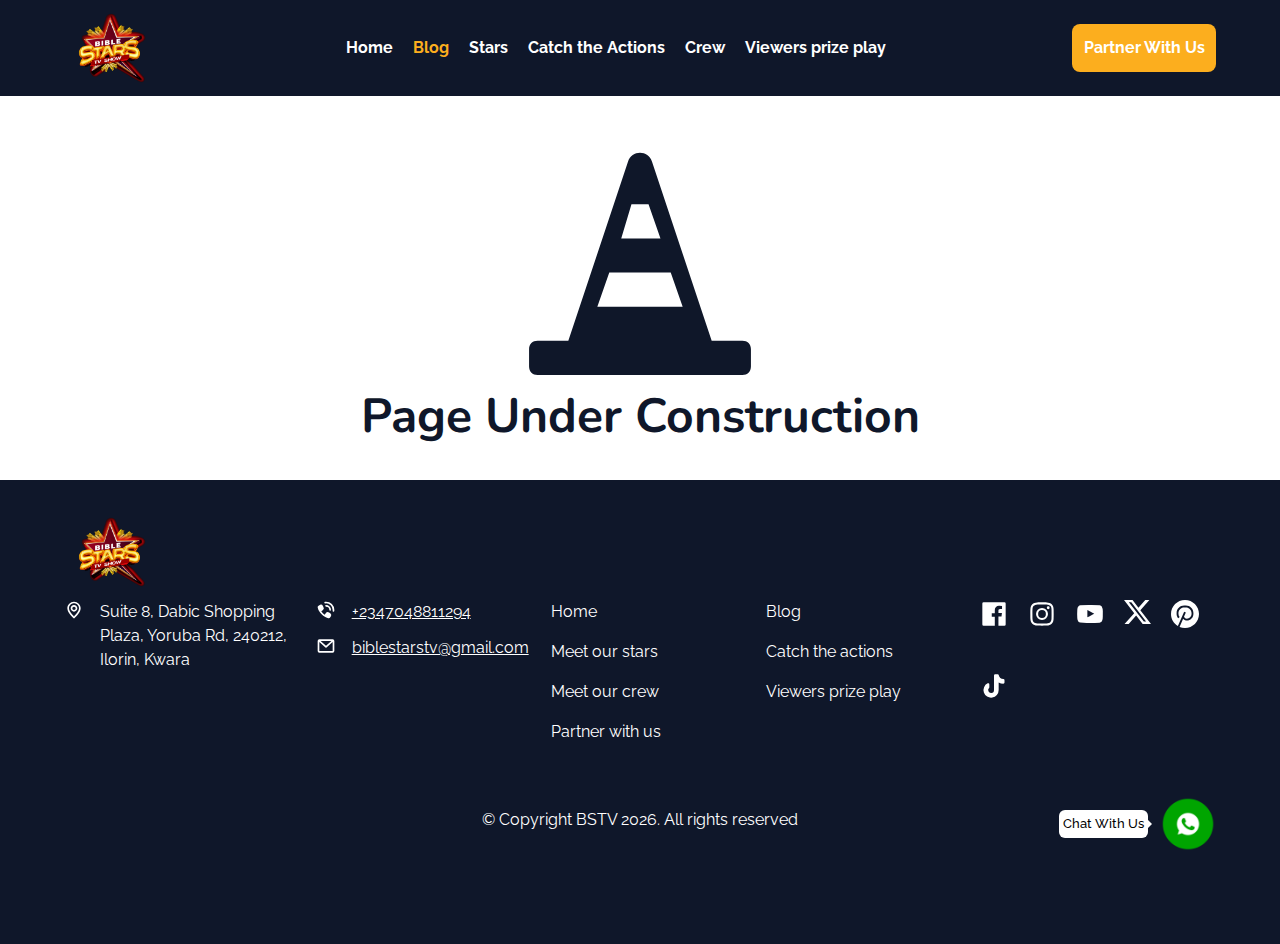
==== commit 9ae01d41: "Swiper modifications" ====
--- a/blog.html
+++ b/blog.html
@@ -63,7 +63,7 @@
         </div>
 
         <!-- Partner With Us button -->
-        <a href="partners.html" class="hidden w-max md:block"><button class="w-36 h-12 bg-light-orange text-white text-base font-bold rounded-lg hover:bg-dark-orange ease-linear duration-200">Partner With Us</button></a>
+        <a href="partners.html" class="hidden w-max md:block"><button class="w-36 h-12 bg-light-orange text-white text-base font-bold font-nunito rounded-lg hover:bg-dark-orange ease-linear duration-200">Partner With Us</button></a>
 
         <!--Hamburger/Fries menu icon to open hidden navigation for mobile-->
         <img src="./public/images/fries-menu-icon.svg" alt="" class="h-7 md:hidden" id="fries-menu-icon">
--- a/css/output.css
+++ b/css/output.css
@@ -560,10 +560,6 @@
   bottom: -1.5rem;
 }
 
-.bottom-5 {
-  bottom: 1.25rem;
-}
-
 .bottom-8 {
   bottom: 2rem;
 }
@@ -744,14 +740,14 @@
   display: contents;
 }
 
+.\!hidden {
+  display: none !important;
+}
+
 .hidden {
   display: none;
 }
 
-.\!hidden {
-  display: none !important;
-}
-
 .h-1 {
   height: 0.25rem;
 }
@@ -834,14 +830,6 @@
 
 .h-\[225px\] {
   height: 225px;
-}
-
-.h-\[230px\] {
-  height: 230px;
-}
-
-.h-\[2px\] {
-  height: 2px;
 }
 
 .h-\[300px\] {
@@ -873,6 +861,10 @@
   height: 260px;
 }
 
+.h-\[270px\] {
+  height: 270px;
+}
+
 .max-h-\[382px\] {
   max-height: 382px;
 }
@@ -911,10 +903,6 @@
 
 .w-8 {
   width: 2rem;
-}
-
-.w-\[1\.2rem\] {
-  width: 1.2rem;
 }
 
 .w-\[100vw\] {
@@ -1191,25 +1179,11 @@
   border-radius: 0.75rem;
 }
 
-.rounded-none {
-  border-radius: 0px;
-}
-
 .rounded-b-xl {
   border-bottom-right-radius: 0.75rem;
   border-bottom-left-radius: 0.75rem;
 }
 
-.rounded-l-md {
-  border-top-left-radius: 0.375rem;
-  border-bottom-left-radius: 0.375rem;
-}
-
-.rounded-r-md {
-  border-top-right-radius: 0.375rem;
-  border-bottom-right-radius: 0.375rem;
-}
-
 .rounded-t-xl {
   border-top-left-radius: 0.75rem;
   border-top-right-radius: 0.75rem;
@@ -1300,26 +1274,6 @@
 .bg-white {
   --tw-bg-opacity: 1;
   background-color: rgb(255 255 255 / var(--tw-bg-opacity));
-}
-
-.bg-blue-900 {
-  --tw-bg-opacity: 1;
-  background-color: rgb(30 58 138 / var(--tw-bg-opacity));
-}
-
-.bg-red-900 {
-  --tw-bg-opacity: 1;
-  background-color: rgb(127 29 29 / var(--tw-bg-opacity));
-}
-
-.bg-yellow-900 {
-  --tw-bg-opacity: 1;
-  background-color: rgb(113 63 18 / var(--tw-bg-opacity));
-}
-
-.bg-green-900 {
-  --tw-bg-opacity: 1;
-  background-color: rgb(20 83 45 / var(--tw-bg-opacity));
 }
 
 .bg-gradient-to-br {
@@ -1575,29 +1529,8 @@
   color: rgb(255 255 255 / var(--tw-text-opacity));
 }
 
-.text-light-orange {
-  --tw-text-opacity: 1;
-  color: rgb(252 174 30 / var(--tw-text-opacity));
-}
-
-.\!text-light-orange {
-  --tw-text-opacity: 1 !important;
-  color: rgb(252 174 30 / var(--tw-text-opacity)) !important;
-}
-
-.\!text-white {
-  --tw-text-opacity: 1 !important;
-  color: rgb(255 255 255 / var(--tw-text-opacity)) !important;
-}
-
 .underline {
   text-decoration-line: underline;
-}
-
-.shadow {
-  --tw-shadow: 0 1px 3px 0 rgb(0 0 0 / 0.1), 0 1px 2px -1px rgb(0 0 0 / 0.1);
-  --tw-shadow-colored: 0 1px 3px 0 var(--tw-shadow-color), 0 1px 2px -1px var(--tw-shadow-color);
-  box-shadow: var(--tw-ring-offset-shadow, 0 0 #0000), var(--tw-ring-shadow, 0 0 #0000), var(--tw-shadow);
 }
 
 .duration-200 {
@@ -2035,22 +1968,18 @@
     margin-top: 96px;
   }
 
+  .md\:\!block {
+    display: block !important;
+  }
+
   .md\:block {
     display: block;
   }
 
-  .md\:\!block {
-    display: block !important;
-  }
-
   .md\:flex {
     display: flex;
   }
 
-  .md\:\!flex {
-    display: flex !important;
-  }
-
   .md\:hidden {
     display: none;
   }
@@ -2095,10 +2024,6 @@
     height: 380px;
   }
 
-  .md\:h-\[400px\] {
-    height: 400px;
-  }
-
   .md\:h-\[480px\] {
     height: 480px;
   }
@@ -2111,6 +2036,10 @@
     height: 440px;
   }
 
+  .md\:h-\[500px\] {
+    height: 500px;
+  }
+
   .md\:w-1\/2 {
     width: 50%;
   }
@@ -2129,10 +2058,6 @@
 
   .md\:w-8 {
     width: 2rem;
-  }
-
-  .md\:w-\[1\.5rem\] {
-    width: 1.5rem;
   }
 
   .md\:w-\[120px\] {
@@ -2174,12 +2099,6 @@
 
   .md\:justify-between {
     justify-content: space-between;
-  }
-
-  .md\:space-x-6 > :not([hidden]) ~ :not([hidden]) {
-    --tw-space-x-reverse: 0;
-    margin-right: calc(1.5rem * var(--tw-space-x-reverse));
-    margin-left: calc(1.5rem * calc(1 - var(--tw-space-x-reverse)));
   }
 
   .md\:space-x-8 > :not([hidden]) ~ :not([hidden]) {
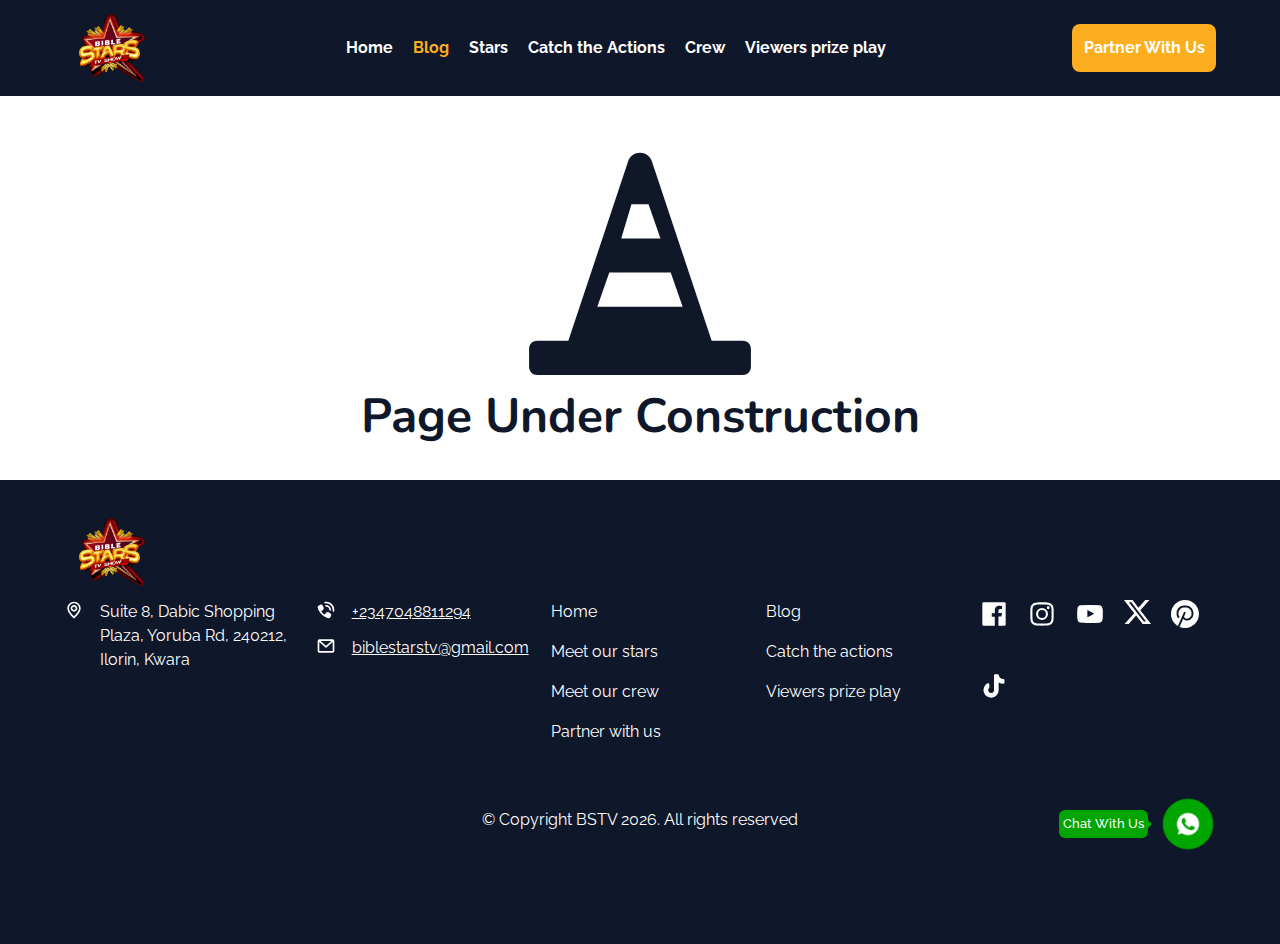
==== commit d158515e: "Grand modification and creation of partners page accordion" ====
--- a/blog.html
+++ b/blog.html
@@ -30,6 +30,9 @@
 
     
     <!--------Google Fonts----------->
+    <link rel="preconnect" href="https://fonts.googleapis.com">
+    <link rel="preconnect" href="https://fonts.gstatic.com" crossorigin>
+    <link href="https://fonts.googleapis.com/css2?family=Montserrat:ital,wght@0,100..900;1,100..900&family=Nunito:ital,wght@0,200..1000;1,200..1000&family=Raleway:ital,wght@0,100..900;1,100..900&display=swap" rel="stylesheet">
     
 
     <!--------------Added Styles------------>
@@ -555,11 +558,11 @@
     </footer>
 
     <!--- Fixed whatsapp icon ---->
-    <a href="https://wa.me/2348087863562" class="fixed bottom-8 right-8 flex items-center space-x-3 font-nunito font-medium z-30 md:bottom-12 md:right-[5%]" target="_blank">
+    <a href="https://wa.me/2348087863562" class="fixed bottom-8 right-4 flex items-center space-x-3 font-nunito font-medium z-30 md:bottom-12 md:right-[5%]" target="_blank">
         <!-- Chat with us text-->
-        <div class="chat-with-us relative bg-white rounded-md p-1 text-[0.75rem] text-black after:absolute after:-right-[0.37rem] after:top-[50%] after:-translate-y-1/2 after:bg-white after:w-2 after:h-1 after:rotate-90 md:text-[0.8rem]">Chat With Us</div>
-
-        <!-- Whtsapp logo-->
+        <div class="hidden chat-with-us relative bg-[#00a500] rounded-md p-1 text-[0.75rem] text-white after:absolute after:-right-[0.37rem] after:top-[50%] after:-translate-y-1/2 after:bg-[#00a500] after:w-2 after:h-1 after:rotate-90 md:block md:text-[0.8rem]">Chat With Us</div>
+
+        <!-- Whatsapp logo-->
         <img src="./public/images/whatsapp-logo.png" alt="" class="h-11 md:h-14">
     </a>
 
--- a/css/output.css
+++ b/css/output.css
@@ -572,12 +572,20 @@
   left: 0px;
 }
 
+.left-4 {
+  left: 1rem;
+}
+
 .left-\[50\%\] {
   left: 50%;
 }
 
 .right-0 {
   right: 0px;
+}
+
+.right-4 {
+  right: 1rem;
 }
 
 .right-8 {
@@ -716,6 +724,10 @@
   margin-top: 80px;
 }
 
+.mb-2 {
+  margin-bottom: 0.5rem;
+}
+
 .block {
   display: block;
 }
@@ -857,14 +869,6 @@
   height: max-content;
 }
 
-.h-\[260px\] {
-  height: 260px;
-}
-
-.h-\[270px\] {
-  height: 270px;
-}
-
 .max-h-\[382px\] {
   max-height: 382px;
 }
@@ -881,6 +885,10 @@
   width: 0.25rem;
 }
 
+.w-10 {
+  width: 2.5rem;
+}
+
 .w-16 {
   width: 4rem;
 }
@@ -915,6 +923,10 @@
 
 .w-\[250px\] {
   width: 250px;
+}
+
+.w-\[80\%\] {
+  width: 80%;
 }
 
 .w-full {
@@ -1025,6 +1037,11 @@
 
 .list-square {
   list-style-type: square;
+}
+
+.break-inside-auto {
+  -moz-column-break-inside: auto;
+       break-inside: auto;
 }
 
 .grid-cols-2 {
@@ -1214,6 +1231,11 @@
   border-bottom-width: 1.5px;
 }
 
+.border-gray-200 {
+  --tw-border-opacity: 1;
+  border-color: rgb(229 231 235 / var(--tw-border-opacity));
+}
+
 .border-slate-500 {
   --tw-border-opacity: 1;
   border-color: rgb(100 116 139 / var(--tw-border-opacity));
@@ -1229,6 +1251,16 @@
   border-color: rgb(15 23 42 / var(--tw-border-opacity));
 }
 
+.border-magenta {
+  --tw-border-opacity: 1;
+  border-color: rgb(255 0 255 / var(--tw-border-opacity));
+}
+
+.bg-\[\#00a500\] {
+  --tw-bg-opacity: 1;
+  background-color: rgb(0 165 0 / var(--tw-bg-opacity));
+}
+
 .bg-\[\#f5f7fa\] {
   --tw-bg-opacity: 1;
   background-color: rgb(245 247 250 / var(--tw-bg-opacity));
@@ -1246,6 +1278,15 @@
   background-color: rgba(255,255,255,0.1);
 }
 
+.bg-\[rgba\(32\2c 33\2c 35\2c 0\.05\)\] {
+  background-color: rgba(32,33,35,0.05);
+}
+
+.bg-black {
+  --tw-bg-opacity: 1;
+  background-color: rgb(0 0 0 / var(--tw-bg-opacity));
+}
+
 .bg-dark-orange {
   --tw-bg-opacity: 1;
   background-color: rgb(237 130 14 / var(--tw-bg-opacity));
@@ -1271,9 +1312,18 @@
   background-color: rgb(15 23 42 / var(--tw-bg-opacity));
 }
 
+.bg-transparent {
+  background-color: transparent;
+}
+
 .bg-white {
   --tw-bg-opacity: 1;
   background-color: rgb(255 255 255 / var(--tw-bg-opacity));
+}
+
+.bg-magenta {
+  --tw-bg-opacity: 1;
+  background-color: rgb(255 0 255 / var(--tw-bg-opacity));
 }
 
 .bg-gradient-to-br {
@@ -1411,10 +1461,6 @@
   text-align: right;
 }
 
-.font-montserrat {
-  font-family: Montserrat;
-}
-
 .font-nunito {
   font-family: Raleway;
 }
@@ -1478,6 +1524,10 @@
   font-weight: 700;
 }
 
+.font-extralight {
+  font-weight: 200;
+}
+
 .font-medium {
   font-weight: 500;
 }
@@ -1504,6 +1554,11 @@
   color: rgb(0 0 0 / var(--tw-text-opacity));
 }
 
+.text-darkgold {
+  --tw-text-opacity: 1;
+  color: rgb(225 173 74 / var(--tw-text-opacity));
+}
+
 .text-error-red {
   --tw-text-opacity: 1;
   color: hsl(0 100% 66% / var(--tw-text-opacity));
@@ -1514,6 +1569,21 @@
   color: rgb(255 215 0 / var(--tw-text-opacity));
 }
 
+.text-gray-300 {
+  --tw-text-opacity: 1;
+  color: rgb(209 213 219 / var(--tw-text-opacity));
+}
+
+.text-magenta {
+  --tw-text-opacity: 1;
+  color: rgb(255 0 255 / var(--tw-text-opacity));
+}
+
+.text-slate-300 {
+  --tw-text-opacity: 1;
+  color: rgb(203 213 225 / var(--tw-text-opacity));
+}
+
 .text-slate-700 {
   --tw-text-opacity: 1;
   color: rgb(51 65 85 / var(--tw-text-opacity));
@@ -1529,10 +1599,19 @@
   color: rgb(255 255 255 / var(--tw-text-opacity));
 }
 
+.text-light-orange {
+  --tw-text-opacity: 1;
+  color: rgb(252 174 30 / var(--tw-text-opacity));
+}
+
 .underline {
   text-decoration-line: underline;
 }
 
+.filter {
+  filter: var(--tw-blur) var(--tw-brightness) var(--tw-contrast) var(--tw-grayscale) var(--tw-hue-rotate) var(--tw-invert) var(--tw-saturate) var(--tw-sepia) var(--tw-drop-shadow);
+}
+
 .duration-200 {
   transition-duration: 200ms;
 }
@@ -1563,78 +1642,64 @@
   outline-width:0;
 }
 
+/* @font-face {
+    font-family: 'Open Sans';
+    src: url('../public/fonts/Open_Sans/OpenSans-VariableFont_wdth\,wght.ttf') format('truetype'),
+    url('../public/fonts/Open_Sans/OFL.txt') format('woff')
+}
+
 @font-face {
-  font-family: 'Open Sans';
-
-  src: url('../public/fonts/Open_Sans/OpenSans-VariableFont_wdth\,wght.ttf') format('truetype'),
-    url('../public/fonts/Open_Sans/OFL.txt') format('woff')
+    font-family: 'Raleway';
+    src: url('../public/fonts/Raleway/Raleway-VariableFont_wght.ttf') format('truetype'),
+    url('../public/fonts/Raleway/OFL.txt') format('woff')
 }
 
 @font-face {
-  font-family: 'Raleway';
-
-  src: url('../public/fonts/Raleway/Raleway-VariableFont_wght.ttf') format('truetype'),
-    url('../public/fonts/Raleway/OFL.txt') format('woff')
+    font-family: 'Nunito';
+    src: url('../public/fonts/Nunito/Nunito-VariableFont_wght.ttf') format('truetype'),
+    url('../public/fonts/Nunito/OFL.txt') format('woff')
 }
 
 @font-face {
-  font-family: 'Nunito';
-
-  src: url('../public/fonts/Nunito/Nunito-VariableFont_wght.ttf') format('truetype'),
-    url('../public/fonts/Nunito/OFL.txt') format('woff')
+    font-family: 'Poppins';
+    src: url('../public/fonts/Poppins/Poppins-Regular.ttf') format('truetype'),
+    url('../public/fonts/Poppins/OFL.txt') format('woff');
+    font-weight: 300;
 }
 
 @font-face {
-  font-family: 'Poppins';
-
-  src: url('../public/fonts/Poppins/Poppins-Regular.ttf') format('truetype'),
+    font-family: 'Poppins';
+    src: url('../public/fonts/Poppins/Poppins-Medium.ttf') format('truetype'),
     url('../public/fonts/Poppins/OFL.txt') format('woff');
-
-  font-weight: 300;
+    font-weight: 400;
 }
 
 @font-face {
-  font-family: 'Poppins';
-
-  src: url('../public/fonts/Poppins/Poppins-Medium.ttf') format('truetype'),
+    font-family: 'Poppins';
+    src: url('../public/fonts/Poppins/Poppins-SemiBold.ttf') format('truetype'),
+    url('/public/fonts/Poppins/OFL.txt') format('woff');
+    font-weight: 500;
+}
+
+@font-face {
+    font-family: 'Poppins';
+    src: url('../public/fonts/Poppins/Poppins-Bold.ttf') format('truetype'),
     url('../public/fonts/Poppins/OFL.txt') format('woff');
-
-  font-weight: 400;
+    font-weight: 600;
 }
 
 @font-face {
-  font-family: 'Poppins';
-
-  src: url('../public/fonts/Poppins/Poppins-SemiBold.ttf') format('truetype'),
-    url('/public/fonts/Poppins/OFL.txt') format('woff');
-
-  font-weight: 500;
+    font-family: 'Poppins';
+    src: url('../public/fonts/Poppins/Poppins-ExtraBold.ttf') format('truetype'),
+    url('../public/fonts/Poppins/OFL.txt') format('woff');
+    font-weight: 700;
 }
 
 @font-face {
-  font-family: 'Poppins';
-
-  src: url('../public/fonts/Poppins/Poppins-Bold.ttf') format('truetype'),
-    url('../public/fonts/Poppins/OFL.txt') format('woff');
-
-  font-weight: 600;
-}
-
-@font-face {
-  font-family: 'Poppins';
-
-  src: url('../public/fonts/Poppins/Poppins-ExtraBold.ttf') format('truetype'),
-    url('../public/fonts/Poppins/OFL.txt') format('woff');
-
-  font-weight: 700;
-}
-
-@font-face {
-  font-family: 'Montserrat';
-
-  src: url('../public/fonts/Montserrat/Montserrat-VariableFont_wght.ttf') format('truetype'),
+    font-family: 'Montserrat';
+    src: url('../public/fonts/Montserrat/Montserrat-VariableFont_wght.ttf') format('truetype'),
     url('../public/fonts/Montserrat/OFL.txt') format('woff')
-}
+} */
 
 /** Style for active webpage **/
 
@@ -1719,6 +1784,11 @@
   position: absolute;
 }
 
+.after\:-left-\[0\.37rem\]::after {
+  content: var(--tw-content);
+  left: -0.37rem;
+}
+
 .after\:-right-\[0\.37rem\]::after {
   content: var(--tw-content);
   right: -0.37rem;
@@ -1745,12 +1815,30 @@
   transform: translate(var(--tw-translate-x), var(--tw-translate-y)) rotate(var(--tw-rotate)) skewX(var(--tw-skew-x)) skewY(var(--tw-skew-y)) scaleX(var(--tw-scale-x)) scaleY(var(--tw-scale-y));
 }
 
+.after\:-rotate-90::after {
+  content: var(--tw-content);
+  --tw-rotate: -90deg;
+  transform: translate(var(--tw-translate-x), var(--tw-translate-y)) rotate(var(--tw-rotate)) skewX(var(--tw-skew-x)) skewY(var(--tw-skew-y)) scaleX(var(--tw-scale-x)) scaleY(var(--tw-scale-y));
+}
+
 .after\:rotate-90::after {
   content: var(--tw-content);
   --tw-rotate: 90deg;
   transform: translate(var(--tw-translate-x), var(--tw-translate-y)) rotate(var(--tw-rotate)) skewX(var(--tw-skew-x)) skewY(var(--tw-skew-y)) scaleX(var(--tw-scale-x)) scaleY(var(--tw-scale-y));
 }
 
+.after\:bg-\[\#00a500\]::after {
+  content: var(--tw-content);
+  --tw-bg-opacity: 1;
+  background-color: rgb(0 165 0 / var(--tw-bg-opacity));
+}
+
+.after\:bg-black::after {
+  content: var(--tw-content);
+  --tw-bg-opacity: 1;
+  background-color: rgb(0 0 0 / var(--tw-bg-opacity));
+}
+
 .after\:bg-white::after {
   content: var(--tw-content);
   --tw-bg-opacity: 1;
@@ -1913,6 +2001,10 @@
     bottom: 3rem;
   }
 
+  .md\:left-\[5\%\] {
+    left: 5%;
+  }
+
   .md\:right-\[5\%\] {
     right: 5%;
   }
@@ -1968,6 +2060,18 @@
     margin-top: 96px;
   }
 
+  .md\:mt-4 {
+    margin-top: 1rem;
+  }
+
+  .md\:mt-10 {
+    margin-top: 2.5rem;
+  }
+
+  .md\:mb-4 {
+    margin-bottom: 1rem;
+  }
+
   .md\:\!block {
     display: block !important;
   }
@@ -1988,6 +2092,10 @@
     height: 2.75rem;
   }
 
+  .md\:h-12 {
+    height: 3rem;
+  }
+
   .md\:h-14 {
     height: 3.5rem;
   }
@@ -2024,24 +2132,20 @@
     height: 380px;
   }
 
-  .md\:h-\[480px\] {
-    height: 480px;
-  }
-
   .md\:h-full {
     height: 100%;
   }
 
-  .md\:h-\[440px\] {
-    height: 440px;
-  }
-
-  .md\:h-\[500px\] {
-    height: 500px;
+  .md\:h-10 {
+    height: 2.5rem;
   }
 
   .md\:w-1\/2 {
     width: 50%;
+  }
+
+  .md\:w-12 {
+    width: 3rem;
   }
 
   .md\:w-2\/5 {
@@ -2152,8 +2256,17 @@
     background-color: rgb(255 255 255 / var(--tw-bg-opacity));
   }
 
+  .md\:bg-transparent {
+    background-color: transparent;
+  }
+
   .md\:p-3 {
     padding: 0.75rem;
+  }
+
+  .md\:px-4 {
+    padding-left: 1rem;
+    padding-right: 1rem;
   }
 
   .md\:px-\[10\%\] {
@@ -2232,9 +2345,19 @@
     color: rgb(51 65 85 / var(--tw-text-opacity));
   }
 
+  .md\:text-magenta {
+    --tw-text-opacity: 1;
+    color: rgb(255 0 255 / var(--tw-text-opacity));
+  }
+
   .md\:hover\:bg-slate-700:hover {
     --tw-bg-opacity: 1;
     background-color: rgb(51 65 85 / var(--tw-bg-opacity));
+  }
+
+  .md\:hover\:bg-magenta:hover {
+    --tw-bg-opacity: 1;
+    background-color: rgb(255 0 255 / var(--tw-bg-opacity));
   }
 
   .md\:hover\:text-white:hover {
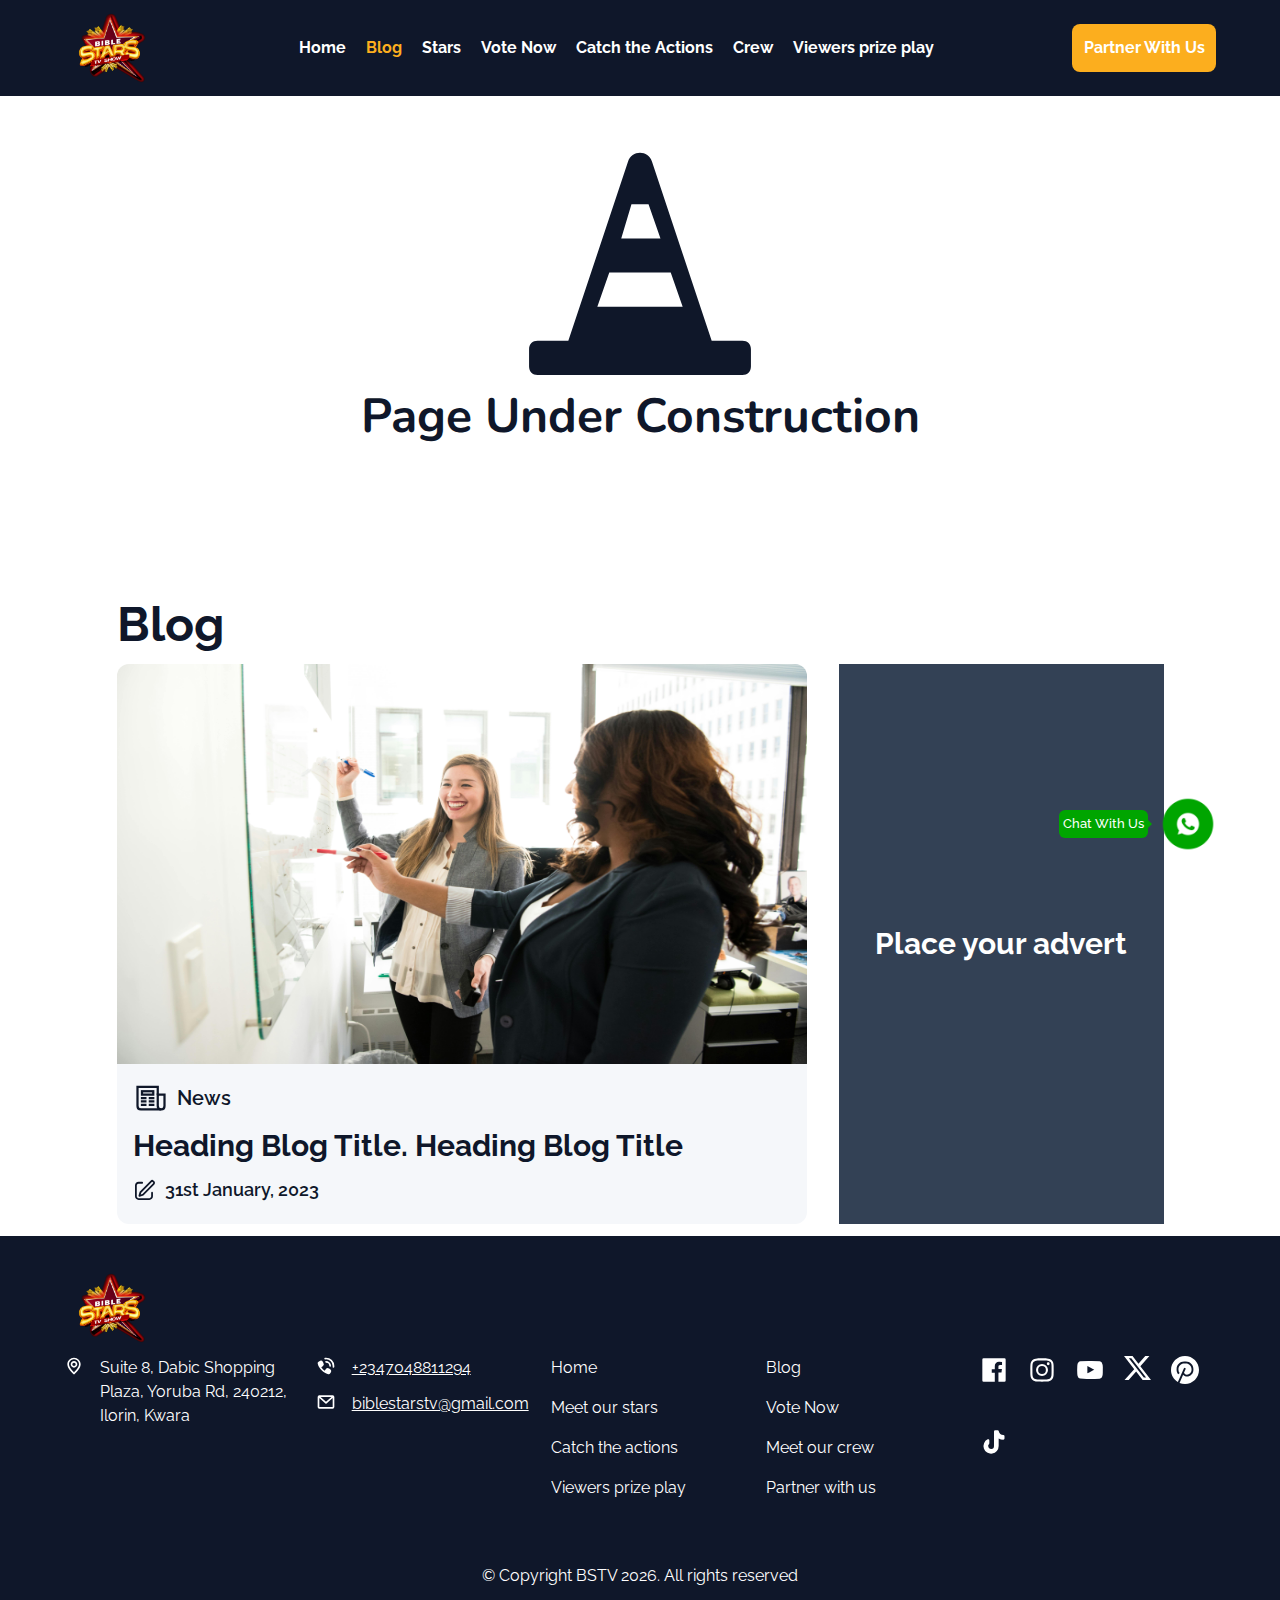
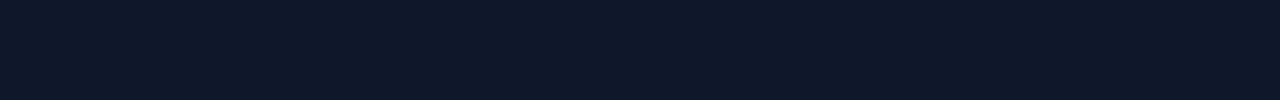
==== commit 12500fc5: "created votenow page" ====
--- a/blog.html
+++ b/blog.html
@@ -59,6 +59,7 @@
                 <li><a href="index.html" class="hover:underline ease-linear">Home</a></li>
                 <li><a href="blog.html" class="page-active hover:underline ease-linear">Blog</a></li>
                 <li><a href="stars.html" class="hover:underline ease-linear">Stars</a></li>
+                <li><a href="votenow.html" class="hover:underline ease-linear">Vote Now</a></li>
                 <li><a href="catchtheactions.html" class="hover:underline ease-linear">Catch the Actions</a></li>
                 <li><a href="crew.html" class="hover:underline ease-linear">Crew</a></li>
                 <li><a href="viewersprizeplay.html" class="hover:underline ease-linear">Viewers prize play</a></li>
@@ -93,6 +94,9 @@
                 <!--Stars Link-->
                 <li><a href="stars.html" class="flex items-center space-x-3"><img src="./public/images/stars-icon.svg" alt="" class="w-6"> <span>Stars</span></a></li>
 
+                <!--Vote Now Link-->
+                <li><a href="votenow.html" class="flex items-center space-x-3"><img src="./public/images/votenow-icon.svg" alt="" class="w-6"> <span>Vote Now</span></a></li>
+
                 <!--Catch The Actions Link-->
                 <li><a href="catchtheactions.html" class="flex items-center space-x-3"><img src="./public/images/catchtheactions-icon.svg" alt="" class="w-6"> <span>Catch The Actions</span></a></li>
 
@@ -121,7 +125,7 @@
     </section>
 
     <!---- Header ----->
-    <header class="hidden w-full mt-[80px] px-5 pt-6 pb-3 font-nunito mx-auto md:mt-[96px] lg:px-0">
+    <header class="w-full mt-[80px] px-5 pt-6 pb-3 font-nunito mx-auto md:mt-[96px] lg:px-0">
         <h2 class="w-max text-slate-900 text-4xl font-bold mx-auto md:text-5xl lg:mx-0">Blog</h2>
 
         <!-- Heading content-->
@@ -518,6 +522,7 @@
                         <a href="index.html" class="w-full md:hover:underline ease-linear">Home</a>
                         <a href="blog.html" class="w-full md:hover:underline ease-linear">Blog</a>
                         <a href="stars.html" class="w-full md:hover:underline ease-linear">Meet our stars</a>
+                        <a href="votenow.html" class="w-full md:hover:underline ease-linear">Vote Now</a>
                         <a href="catchtheactions.html" class="w-full md:hover:underline ease-linear">Catch the actions</a>
                         <a href="crew.html" class="w-full md:hover:underline ease-linear">Meet our crew</a>
                         <a href="viewersprizeplay.html" class="w-full md:hover:underline ease-linear">Viewers prize play</a>
@@ -560,7 +565,7 @@
     <!--- Fixed whatsapp icon ---->
     <a href="https://wa.me/2348087863562" class="fixed bottom-8 right-4 flex items-center space-x-3 font-nunito font-medium z-30 md:bottom-12 md:right-[5%]" target="_blank">
         <!-- Chat with us text-->
-        <div class="hidden chat-with-us relative bg-[#00a500] rounded-md p-1 text-[0.75rem] text-white after:absolute after:-right-[0.37rem] after:top-[50%] after:-translate-y-1/2 after:bg-[#00a500] after:w-2 after:h-1 after:rotate-90 md:block md:text-[0.8rem]">Chat With Us</div>
+        <div class="chat-with-us relative bg-[#00a500] rounded-md p-1 text-[0.75rem] text-white after:absolute after:-right-[0.37rem] after:top-[50%] after:-translate-y-1/2 after:bg-[#00a500] after:w-2 after:h-1 after:rotate-90 md:text-[0.8rem]">Chat With Us</div>
 
         <!-- Whatsapp logo-->
         <img src="./public/images/whatsapp-logo.png" alt="" class="h-11 md:h-14">
--- a/css/output.css
+++ b/css/output.css
@@ -572,10 +572,6 @@
   left: 0px;
 }
 
-.left-4 {
-  left: 1rem;
-}
-
 .left-\[50\%\] {
   left: 50%;
 }
@@ -652,6 +648,10 @@
   margin-bottom: 3.5rem;
 }
 
+.mb-2 {
+  margin-bottom: 0.5rem;
+}
+
 .mb-5 {
   margin-bottom: 1.25rem;
 }
@@ -660,14 +660,14 @@
   margin-bottom: 1.5rem;
 }
 
-.ml-1 {
-  margin-left: 0.25rem;
-}
-
 .ml-2 {
   margin-left: 0.5rem;
 }
 
+.ml-3 {
+  margin-left: 0.75rem;
+}
+
 .ml-auto {
   margin-left: auto;
 }
@@ -722,10 +722,6 @@
 
 .mt-\[80px\] {
   margin-top: 80px;
-}
-
-.mb-2 {
-  margin-bottom: 0.5rem;
 }
 
 .block {
@@ -929,6 +925,10 @@
   width: 80%;
 }
 
+.w-\[82px\] {
+  width: 82px;
+}
+
 .w-full {
   width: 100%;
 }
@@ -1037,11 +1037,6 @@
 
 .list-square {
   list-style-type: square;
-}
-
-.break-inside-auto {
-  -moz-column-break-inside: auto;
-       break-inside: auto;
 }
 
 .grid-cols-2 {
@@ -1236,6 +1231,11 @@
   border-color: rgb(229 231 235 / var(--tw-border-opacity));
 }
 
+.border-magenta {
+  --tw-border-opacity: 1;
+  border-color: rgb(255 0 255 / var(--tw-border-opacity));
+}
+
 .border-slate-500 {
   --tw-border-opacity: 1;
   border-color: rgb(100 116 139 / var(--tw-border-opacity));
@@ -1251,16 +1251,16 @@
   border-color: rgb(15 23 42 / var(--tw-border-opacity));
 }
 
-.border-magenta {
-  --tw-border-opacity: 1;
-  border-color: rgb(255 0 255 / var(--tw-border-opacity));
-}
-
 .bg-\[\#00a500\] {
   --tw-bg-opacity: 1;
   background-color: rgb(0 165 0 / var(--tw-bg-opacity));
 }
 
+.bg-\[\#25004b\] {
+  --tw-bg-opacity: 1;
+  background-color: rgb(37 0 75 / var(--tw-bg-opacity));
+}
+
 .bg-\[\#f5f7fa\] {
   --tw-bg-opacity: 1;
   background-color: rgb(245 247 250 / var(--tw-bg-opacity));
@@ -1287,11 +1287,6 @@
   background-color: rgb(0 0 0 / var(--tw-bg-opacity));
 }
 
-.bg-dark-orange {
-  --tw-bg-opacity: 1;
-  background-color: rgb(237 130 14 / var(--tw-bg-opacity));
-}
-
 .bg-gray-600 {
   --tw-bg-opacity: 1;
   background-color: rgb(75 85 99 / var(--tw-bg-opacity));
@@ -1302,6 +1297,11 @@
   background-color: rgb(252 174 30 / var(--tw-bg-opacity));
 }
 
+.bg-magenta {
+  --tw-bg-opacity: 1;
+  background-color: rgb(255 0 255 / var(--tw-bg-opacity));
+}
+
 .bg-slate-700 {
   --tw-bg-opacity: 1;
   background-color: rgb(51 65 85 / var(--tw-bg-opacity));
@@ -1321,9 +1321,13 @@
   background-color: rgb(255 255 255 / var(--tw-bg-opacity));
 }
 
-.bg-magenta {
+.bg-dark-purple {
   --tw-bg-opacity: 1;
-  background-color: rgb(255 0 255 / var(--tw-bg-opacity));
+  background-color: rgb(37 0 75 / var(--tw-bg-opacity));
+}
+
+.bg-\[slate-900\] {
+  background-color: slate-900;
 }
 
 .bg-gradient-to-br {
@@ -1496,10 +1500,6 @@
   font-size: 0.8rem;
 }
 
-.text-\[0\.95rem\] {
-  font-size: 0.95rem;
-}
-
 .text-base {
   font-size: 1rem;
   line-height: 1.5rem;
@@ -1599,17 +1599,12 @@
   color: rgb(255 255 255 / var(--tw-text-opacity));
 }
 
-.text-light-orange {
-  --tw-text-opacity: 1;
-  color: rgb(252 174 30 / var(--tw-text-opacity));
-}
-
 .underline {
   text-decoration-line: underline;
 }
 
-.filter {
-  filter: var(--tw-blur) var(--tw-brightness) var(--tw-contrast) var(--tw-grayscale) var(--tw-hue-rotate) var(--tw-invert) var(--tw-saturate) var(--tw-sepia) var(--tw-drop-shadow);
+.duration-150 {
+  transition-duration: 150ms;
 }
 
 .duration-200 {
@@ -1784,11 +1779,6 @@
   position: absolute;
 }
 
-.after\:-left-\[0\.37rem\]::after {
-  content: var(--tw-content);
-  left: -0.37rem;
-}
-
 .after\:-right-\[0\.37rem\]::after {
   content: var(--tw-content);
   right: -0.37rem;
@@ -1815,12 +1805,6 @@
   transform: translate(var(--tw-translate-x), var(--tw-translate-y)) rotate(var(--tw-rotate)) skewX(var(--tw-skew-x)) skewY(var(--tw-skew-y)) scaleX(var(--tw-scale-x)) scaleY(var(--tw-scale-y));
 }
 
-.after\:-rotate-90::after {
-  content: var(--tw-content);
-  --tw-rotate: -90deg;
-  transform: translate(var(--tw-translate-x), var(--tw-translate-y)) rotate(var(--tw-rotate)) skewX(var(--tw-skew-x)) skewY(var(--tw-skew-y)) scaleX(var(--tw-scale-x)) scaleY(var(--tw-scale-y));
-}
-
 .after\:rotate-90::after {
   content: var(--tw-content);
   --tw-rotate: 90deg;
@@ -2001,10 +1985,6 @@
     bottom: 3rem;
   }
 
-  .md\:left-\[5\%\] {
-    left: 5%;
-  }
-
   .md\:right-\[5\%\] {
     right: 5%;
   }
@@ -2024,6 +2004,10 @@
     margin-right: auto;
   }
 
+  .md\:mb-4 {
+    margin-bottom: 1rem;
+  }
+
   .md\:mb-8 {
     margin-bottom: 2rem;
   }
@@ -2032,10 +2016,6 @@
     margin-left: 2.5rem;
   }
 
-  .md\:ml-2 {
-    margin-left: 0.5rem;
-  }
-
   .md\:mr-0 {
     margin-right: 0px;
   }
@@ -2052,6 +2032,10 @@
     margin-top: 1.25rem;
   }
 
+  .md\:mt-6 {
+    margin-top: 1.5rem;
+  }
+
   .md\:mt-8 {
     margin-top: 2rem;
   }
@@ -2060,18 +2044,6 @@
     margin-top: 96px;
   }
 
-  .md\:mt-4 {
-    margin-top: 1rem;
-  }
-
-  .md\:mt-10 {
-    margin-top: 2.5rem;
-  }
-
-  .md\:mb-4 {
-    margin-bottom: 1rem;
-  }
-
   .md\:\!block {
     display: block !important;
   }
@@ -2088,8 +2060,8 @@
     display: none;
   }
 
-  .md\:h-11 {
-    height: 2.75rem;
+  .md\:h-10 {
+    height: 2.5rem;
   }
 
   .md\:h-12 {
@@ -2136,10 +2108,6 @@
     height: 100%;
   }
 
-  .md\:h-10 {
-    height: 2.5rem;
-  }
-
   .md\:w-1\/2 {
     width: 50%;
   }
@@ -2178,6 +2146,10 @@
 
   .md\:w-\[600px\] {
     width: 600px;
+  }
+
+  .md\:w-\[90px\] {
+    width: 90px;
   }
 
   .md\:-translate-x-\[10vw\] {
@@ -2223,12 +2195,6 @@
     margin-bottom: calc(0.75rem * var(--tw-space-y-reverse));
   }
 
-  .md\:space-y-5 > :not([hidden]) ~ :not([hidden]) {
-    --tw-space-y-reverse: 0;
-    margin-top: calc(1.25rem * calc(1 - var(--tw-space-y-reverse)));
-    margin-bottom: calc(1.25rem * var(--tw-space-y-reverse));
-  }
-
   .md\:space-y-6 > :not([hidden]) ~ :not([hidden]) {
     --tw-space-y-reverse: 0;
     margin-top: calc(1.5rem * calc(1 - var(--tw-space-y-reverse)));
@@ -2251,15 +2217,15 @@
     border-width: 0px;
   }
 
+  .md\:bg-transparent {
+    background-color: transparent;
+  }
+
   .md\:bg-white {
     --tw-bg-opacity: 1;
     background-color: rgb(255 255 255 / var(--tw-bg-opacity));
   }
 
-  .md\:bg-transparent {
-    background-color: transparent;
-  }
-
   .md\:p-3 {
     padding: 0.75rem;
   }
@@ -2340,24 +2306,24 @@
     line-height: 1.8;
   }
 
+  .md\:text-magenta {
+    --tw-text-opacity: 1;
+    color: rgb(255 0 255 / var(--tw-text-opacity));
+  }
+
   .md\:text-slate-700 {
     --tw-text-opacity: 1;
     color: rgb(51 65 85 / var(--tw-text-opacity));
   }
 
-  .md\:text-magenta {
-    --tw-text-opacity: 1;
-    color: rgb(255 0 255 / var(--tw-text-opacity));
+  .md\:hover\:bg-magenta:hover {
+    --tw-bg-opacity: 1;
+    background-color: rgb(255 0 255 / var(--tw-bg-opacity));
   }
 
   .md\:hover\:bg-slate-700:hover {
     --tw-bg-opacity: 1;
     background-color: rgb(51 65 85 / var(--tw-bg-opacity));
-  }
-
-  .md\:hover\:bg-magenta:hover {
-    --tw-bg-opacity: 1;
-    background-color: rgb(255 0 255 / var(--tw-bg-opacity));
   }
 
   .md\:hover\:text-white:hover {
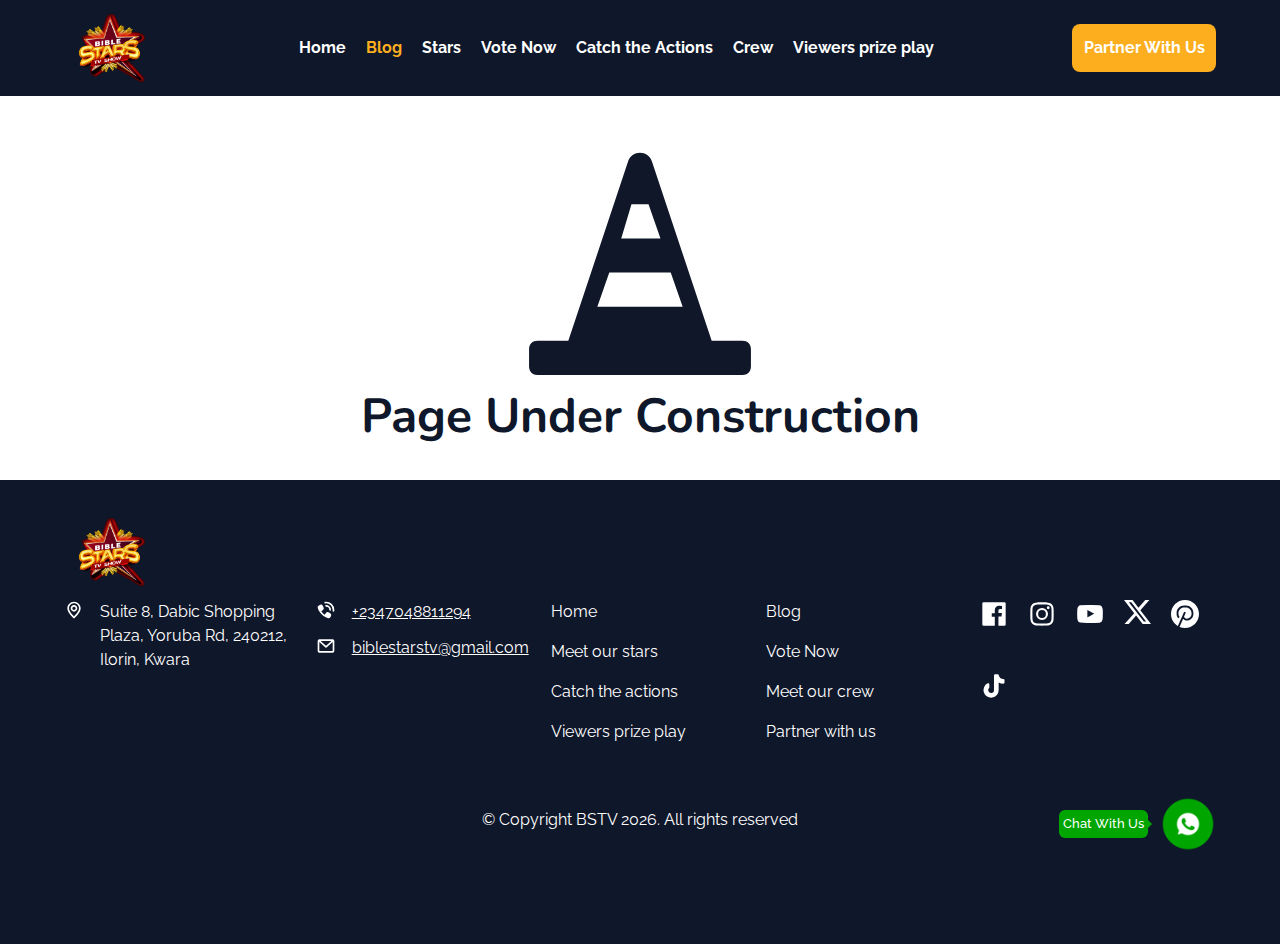
==== commit 8b50e897: "edited blog" ====
--- a/blog.html
+++ b/blog.html
@@ -125,7 +125,7 @@
     </section>
 
     <!---- Header ----->
-    <header class="w-full mt-[80px] px-5 pt-6 pb-3 font-nunito mx-auto md:mt-[96px] lg:px-0">
+    <header class="hidden w-full mt-[80px] px-5 pt-6 pb-3 font-nunito mx-auto md:mt-[96px] lg:px-0">
         <h2 class="w-max text-slate-900 text-4xl font-bold mx-auto md:text-5xl lg:mx-0">Blog</h2>
 
         <!-- Heading content-->
